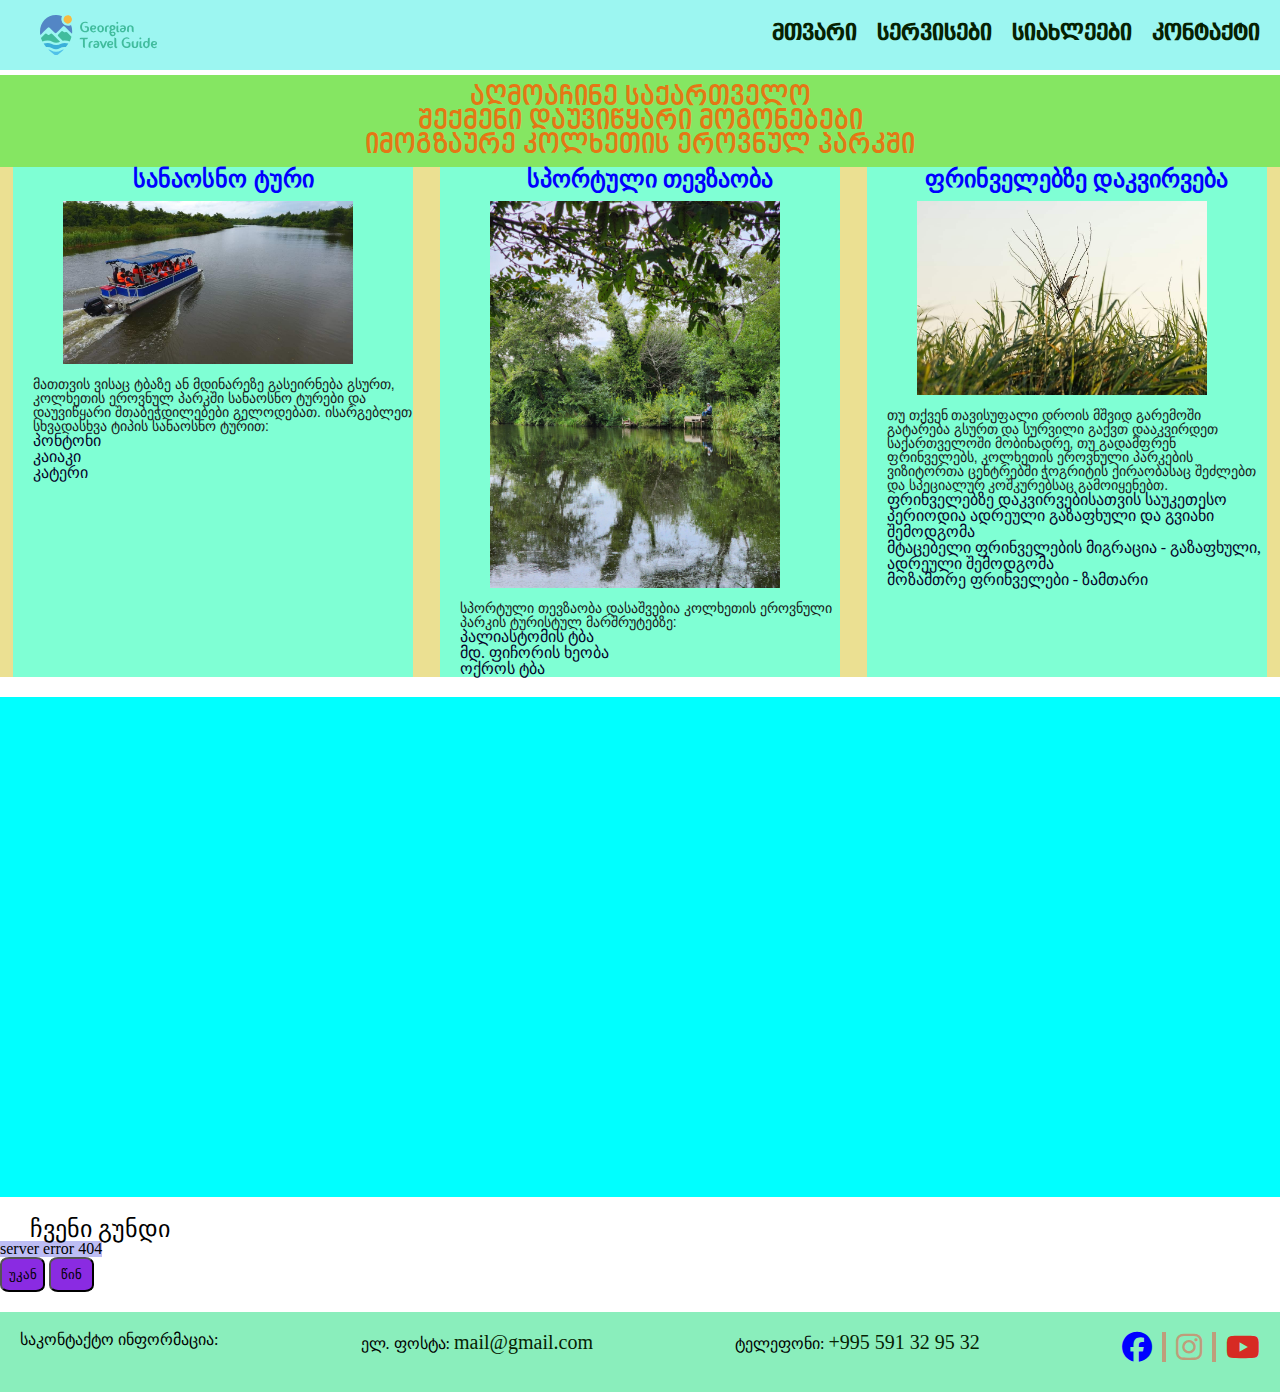
==== about.html @ 64364abd "add 17.03.25" ====
<!DOCTYPE html>
<html lang="en">
<head>
    <meta charset="UTF-8">
    <meta name="viewport" content="width=device-width, initial-scale=1.0">
    <link rel="stylesheet" href="https://cdnjs.cloudflare.com/ajax/libs/font-awesome/6.7.2/css/all.min.css" integrity="sha512-Evv84Mr4kqVGRNSgIGL/F/aIDqQb7xQ2vcrdIwxfjThSH8CSR7PBEakCr51Ck+w+/U6swU2Im1vVX0SVk9ABhg==" crossorigin="anonymous" referrerpolicy="no-referrer" />
    <link rel="stylesheet" href="/style.css/reset.css">
    <link rel="stylesheet" href="./style.css/fonts.css">
    <link rel="stylesheet" href="style.css/style.css">
    <link rel="stylesheet" href="./style.css/responsive.css">
    
    <title>Nationalpark kolkheti</title>
</head>
<body class="other">
    <header>
        <div class="navbar" id="navbar">
            <a href="./index.html"><img class="logo" src="images/logo-full.svg" alt=""></a>
            <ul class="links" id="links">
                <li><a href="./index.html" target="_self">მთვარი</a></li>
                <li><a href="./about.html" target="_blank">სერვისები</a></li>
                <li><a href="./news.html" target="_blank">სიახლეები</a></li>
                <li><a href="./contact.html" target="_blank">კონტაქტი</a></li>
            </ul>
            <div class="burger" id="burger">
                <i class="fa-solid fa-bars"></i>
                
            </div>
        </div>
    </header>
    <main>
        <section class="servis">
        <h2>აღმოაჩინე საქართველო <br>შექმენი დაუვიწყარი მოგონებები<br>იმოგზაურე კოლხეთის ეროვნულ პარკში</h2>
        <div class="divider1">
        <div class="servis1">
            <h3>სანაოსნო ტური </h3>
            <img src="./images/466129758_907707854795869_8179691361553380141_n.jpg" alt="">
            <p class="ab_text">
                მათთვის ვისაც ტბაზე ან მდინარეზე გასეირნება გსურთ, კოლხეთის ეროვნულ პარკში სანაოსნო ტურები და დაუვიწყარი შთაბეჭდილებები გელოდებათ.
                ისარგებლეთ სხვადასხვა ტიპის სანაოსნო ტურით:
                 
            </p>
            <ul>
                <li>პონტონი</li>
                <li>კაიაკი</li>
                <li>კატერი</li>
            </ul>
        </div>
        <div class="servis1">
            <h3>სპორტული თევზაობა</h3>
            <img src="./images/475701197_929576422620191_5705787933874400117_n.jpg" alt="">
            <p class="ab_text">სპორტული თევზაობა დასაშვებია კოლხეთის ეროვნული პარკის ტურისტულ მარშრუტებზე:</p>
            <ul>
                <li>პალიასტომის ტბა</li>
                <li>მდ. ფიჩორის ხეობა </li>
                
                <li>ოქროს ტბა </li>
            </ul>

        </div>
        <div class="servis1">
            <h3>ფრინველებზე დაკვირვება</h3>
            <img src="./images/frinvel.jpg" alt="">
            <p class="ab_text">თუ თქვენ თავისუფალი დროის მშვიდ გარემოში გატარება გსურთ და სურვილი გაქვთ დააკვირდეთ საქართველოში მობინადრე, თუ გადამფრენ ფრინველებს, კოლხეთის ეროვნული პარკების ვიზიტორთა ცენტრებში ჭოგრიტის ქირაობასაც შეძლებთ და სპეციალურ კოშკურებსაც გამოიყენებთ.

            </p>
            <ul>
                <li>ფრინველებზე დაკვირვებისათვის საუკეთესო პერიოდია  ადრეული გაზაფხული და გვიანი შემოდგომა</li>
                <li>მტაცებელი ფრინველების მიგრაცია - გაზაფხული, ადრეული შემოდგომა  </li>
                <li>მოზამთრე ფრინველები - ზამთარი</li>
            </ul>
        </div>
        </div>
        <div class="video">
        <iframe width="700" height="500" src="https://www.youtube.com/embed/GwI4yjtSDQc?si=Bnh7YrC926407ycF" title="YouTube video player" frameborder="0" allow="accelerometer; autoplay; clipboard-write; encrypted-media; gyroscope; picture-in-picture; web-share" referrerpolicy="strict-origin-when-cross-origin" allowfullscreen></iframe>
        </div>
        
        </section>
        <div>
      
       <section class="section_ebaut">
            <h4 class="ebaut--title">ჩვენი გუნდი</h4>
            <div class="container" id="container">
                <ul id="ul_list"></ul>

            </div>
            <button id="loadprev">უკან</button>
            <button id="loadnext">წინ</button>
       </section>

    </main>
    <footer>
        <div class="sakontacto">
            <b>საკონტაქტო ინფორმაცია:</b>
            <ul>
                <li><span>ელ. ფოსტა:</span>
                <a href="mailto:mail@gmail.com?subject=The%20subject%20of%20the%20mail">mail@gmail.com</a>
                </li>
            </ul>
            <ul> 
                <li>
                <span>ტელეფონი:</span>
                <a href="tel:591329532">+995 591 32 95 32</a>
                </li>
            </ul>
        
            
            <div class="icons">
                <i class="fa-brands fa-facebook"></i>
                <div class="line-line"></div>
                <i class="fa-brands fa-instagram"></i>
                <div class="line-line"></div>
                <i class="fa-brands fa-youtube"></i>
            </div>
        </div>

    </footer>    
        
    <script src="./java.js"></script>
    <script src="./about.js"></script>
   
</body>
</html>
---- style.css/fonts.css ----
@font-face {
    font-family: 'BPG WEB 002 Caps';
    src: url('../fonts/bpg-web-002-caps-webfont.eot'); /* IE9 Compat Modes */
    src: url('../fonts/bpg-web-002-caps-webfont.eot?#iefix') format('embedded-opentype'), /* IE6-IE8 */
         url('../fonts/bpg-web-002-caps-webfont.woff2') format('woff2'), /* Super Modern Browsers */
         url('../fonts/bpg-web-002-caps-webfont.woff') format('woff'), /* Pretty Modern Browsers */
         url('../fonts/bpg-web-002-caps-webfont.ttf') format('truetype'), /* Safari, Android, iOS */
         url('../fonts/bpg-web-002-caps-webfont.svg#bpg_web_002_capsregular') format('svg'); /* Legacy iOS */
}
---- style.css/style.css ----
@import url("//cdn.web-fonts.ge/fonts/arial-geo-bold/css/arial-geo-bold.min.css");
* {
    margin: 0;
    padding: 0;
    box-sizing: border-box;
}
#home {
    background-color: rgb(135, 188, 244);
}
html, body {
    overflow-x: hidden;
    width: 100%;
}
/* slider */

#slider {
    width: 70%;
    height: 85vh;
    position: relative;
    margin: 0 auto;
    
    margin-top: 80px;
    
}
.arrow {
    position: absolute;
    top: 50%;
    transform: translateY(-50%);
    width: 45px;
    height: 45px;
    background-color: blueviolet;
    border-radius: 50%;
    color: aquamarine;
    cursor: pointer;
    border: none;
    font-size: 15px;
    z-index: 2;
    


}
.arrow-left {
    left: 235px;
}
.arrow-right {
    right: 235px;
}
.arrow:hover {
    
    border: none;
    color: rgb(28, 30, 30);
    
}

/* java */
.slider-title {
    position: absolute;
    top: 10%;
    left: 30%;
    transform: translate(-50%, -50%);
     font-family: 'BPG WEB 002 Caps'; 
    font-size: 30px;
    letter-spacing: 0.15rem;
    color: rgb(236, 156, 8);
    padding: 20px 70px;
    text-align: center;
    
}

/* წერტილები*/
.dot {
    width: 15px;
    height: 15px;
    border-radius: 50%;
    margin: 5px;
    background-color: rgb(20, 20, 20);
    
}
.dot.active {
    
    background-color: rgb(251, 251, 251) ;
}
.dots {
    display: flex;
    position: absolute;
    z-index: 100;
    left: 50%;
    transform: translateX(-50%);
    bottom: 5%;
    cursor: pointer;

}



/* #home {
    height: 100%;
    
    background-color: aquamarine;
    background-image: url("https://nationalparks.ge/files/155255317835%E1%83%99%E1%83%9D%E1%83%9A%E1%83%AE%E1%83%94%E1%83%97%E1%83%981.jpg");
    background-size:cover;
    background-position: center; 
    background-repeat:no-repeat;
    background-attachment: fixed;
   

}
.other {
    background-image: none;
    /* background-color: gray; */
/* } */

header {
    background-color: rgb(156, 246, 241);
    position: fixed;
    top: 0;
    left: 0;
    width: 100%;
    height: 70px;
    z-index: 3;
}

.logo {
    
    height: 40px;
    margin-top: 5px;
    margin-left: 20px;
}

 
a {
    text-decoration: none;
    color: rgb(6, 34, 2);
    font-size: 20px;
}
a:hover {
    color: brown;
}

.navbar {
    
    display: flex;
    justify-content: space-between;
    align-items: center;
    padding: 10px 20px;
}
.links {
    display: flex;
    font-family: 'BPG WEB 002 Caps';
    font-size: 15px;
    font-weight: bold;
    list-style: none;
    gap: 20px;
}
.links li {
    display: inline;
}
.burger {
    position: relative;
    display: none;
    font-size: 30px;
    color: rgb(18, 1, 1);
} 



/* დასრულდა header */

/* .title {
   
   margin-top: 200px;
   display: inline-block;
   color: rgb(245, 107, 43);
  
   margin-left: 30px;
   font-family: 'BPG WEB 002 Caps';
   font-size: 50px;
   z-index: 10;

} */
 .text h2 {
    margin-top: 20px;
    text-align: center;
    font-family: "Arial GEO Bold", sans-serif;
    font-size: 30px;
    font-weight: bold;
    color: rgba(11, 11, 11, 0.937);
}  
.mtavari {
    margin-left: 150px;
    margin-top: 20px;
    max-width: 870px;
    width: 100%;
    display: flex;
    justify-content: space-evenly;
    gap: 10px;
}
.mtavari_img {
    width: 300px;
    height: 250px;
    object-fit: cover;
    cursor: pointer;
   
     
}
.mtavari_img:hover {
    content: "";
    width: 400px;
    height: 300px;
    opacity: 0,2;
}
.sakontacto {
    max-width: 1600px;
    width: 100%;
    height: 80px;
    background-color: rgb(138, 238, 188);
    margin-top: 20px;
    
    padding: 20px;
    bottom: 10px; 
    right: 10px;
    display: flex;
    justify-content: space-between;

}
.icons {
    /* max-width: 1920px; */
    /* width: 100%;
    height: 100px;
    margin-top: 20px; */
    /* background-color: rgb(138, 238, 188); */
    /* padding: 20px;
    bottom: 10px; 
    /* right: 10px; */
     font-size: 30px; 
    color: rgba(244, 76, 57, 0.503);
    display: flex;
    gap: 10px;
}
.icons :hover {
    color: rgb(2, 13, 43);
}
.line-line {
    width: 4px;
    height: 30px;
    background-color:rgba(244, 76, 57, 0.503); 
}
.fa-youtube {
    color: rgba(227, 14, 14, 0.877);
}
.fa-facebook {
    color: blue;
}

/* ნიუსები */

.divider {
    display: flex;
    justify-content: space-between;
    /* background-color: blue; */
    margin: 10px;
    
}
.image {
    width: 500px;
    /* height: 400px; */
    background-color: aliceblue;
    display: flex;
    justify-content: space-evenly;
    text-align:left;
    font-size: 15px;
    font-family: "Arial GEO ", sans-serif;
    padding-top: 70px;
    padding-right: 10px;
    box-sizing: border-box;
    gap: 10px;
   
    
}
.image ::first-line{
    font-weight: bold;
    color: brown;
}



.img {
    width: 260px;
    height: 350px;
    object-fit: cover;
    cursor: pointer;
}
/* .img:hover {
    content: "";
    width: 300px;
    height: 400px;
} */

.foto {
    display: flex;
    justify-content: space-between;
    background-color: rgba(170, 243, 152, 0.934);
    margin-left: 10px;
    margin-top: 10px;
    /* padding: 5px; */
    gap: 10px;
   
    
}
.text-cont {
   padding-left: 20px;
   padding-top: 60px;
   font-size: 16px;
   font-family: "Arial GEO ", sans-serif;
   color: rgb(68, 68, 69);
   cursor: pointer;
   
}
.text-cont:hover{
    color: brown;
    font-weight: bold;
   
}

.img-cont {
   
   width: 100%;
  padding: 20px;
  object-fit: cover;
}



/* about */
.servis {
    
    width: 100%;
    margin-top: 75px;
  
}
.servis h2 {
    background-color: rgb(133, 230, 98);
    display: block;
    text-align: center;
    font-family: 'BPG WEB 002 Caps';
    font-size: 24px;
    color: rgba(255, 89, 0, 0.797);
    padding: 10px;
    }
.divider1 {
    
    width: 100%;
    display: flex;
    justify-content: space-around;
    background-color: rgb(235, 224, 146);
}
.servis1 {
    width: 400px;
    background-color: aquamarine;
    
}
.servis1 h3 {
    font-size: 24px;
    font-weight: bold;
    font-family: "Arial GEO ", sans-serif;
    color: blue;
    padding-left: 20px;
    cursor: pointer;
    text-align: center;
}
.servis1 h3:hover {
    color: rgb(135, 135, 213);
}
.servis1 img {
    width: 350px;
    margin-top: 10px;
    padding-left: 50px;
    padding-right: 10px;
}
.ab_text {
    font-size: 14px;
    text-align:start;
    font-family: "Arial GEO ", sans-serif;
    color: rgb(25, 25, 26);
    margin-top: 10px;
    padding-left: 20px;
    
}
.servis1 ul li {
    padding-left: 20px;
    color: rgb(4, 2, 42);
}
.video {
    display: flex;
    justify-content: center;
    margin-top: 20px;
    background-color: aqua;
    
}

.ebaut--title {
    margin-top: 20px;
    margin-left: 30px;
    font-size: 24px;
}
.container {
    /* max-width: 1024px; */
    width: 100%;
   display: flex; 
   /* justify-content: center; */
   align-items: center;
   
   width: fit-content;
   /* margin-left: 30px; */
   /* margin-top: 50px; */
   background-color: rgb(189, 189, 244);
}
.container ul {
    display: flex;
    flex-wrap: wrap;
    justify-content: center ;
    gap: 30px;
    padding-top: 5px;
    list-style: none;
}
#ul_list li {
    width: 100%;
    display: flex;
    
    flex-direction: column; 
     align-items: center; 
    gap: 10px;
}
#ul_list img {
    order: -1;
    max-width: 200px;
    width: 100%;
    object-fit: cover;
    height: auto;
    border-radius: 10px;
    padding-right: 20px;
}
/* #ul_list li .email {
    text-align: center;
    font-size: 16px;
    color: blue;
} */
#loadprev {
    width: 45px;
    height: 35px;
    background-color: blueviolet;
    border-radius: 20%;
    cursor: pointer;
    
}
#loadnext {
    width: 45px;
    height: 35px;
    background-color: blueviolet;
    border-radius: 20%;
    cursor: pointer;
    
}

/* contact */

.div-contact {
    display: flex;
    justify-content: space-evenly;
    margin-top: 100px;
    padding: 30px;
    font-weight: bold;
    gap: 30px;
    background-color: rgb(94, 72, 91);
}
.div-contact h2 {
    font-family: 'BPG WEB 002 Caps';
    font-size: 24px;
    color: rgb(232, 232, 238);
}
.div-li {
    margin-top: 30px;
    color: rgb(12, 27, 6);

}

/* form */
.form {
    background-color: blue;
}

/* acordion */

.acrd {
    margin: 20px;
}

.acordion {
    max-width: 1400px;
    width: 100%;
    margin: 0 auto;
}
.wraper-body {
    background-color: rgb(233, 114, 78);
    max-width: 1000px;
    width: 100%;
    margin: 0 auto;
    border-radius: 20px;
}
.acordion-container {
    max-width: 870px;
    width: 100%;
    margin: 0 auto;
    
}
.fontColor {
    color: rgb(8, 8, 19);
}
.fontSize {
    font-size: 20px;
}

.acordion-title {
    position: relative;
    padding: 30px 0;
    cursor: pointer;
}
.acordion-title::before {
    content: "+";
    position: absolute;
    top: 50px;
    transform: translateY(-50%);
    right: 20px;
    font-size: 25px;
}
.acordion h2 {
    font-size: 30px;
    padding-top: 80px;
}
.last {
    padding-bottom: 80px;
}

.acordion-description {
    width: 100%;
    font-size: 16px;
    height: 0;
    overflow: hidden;
}
.line {
    width: 100%;
    height: 0.5px;
    background-color: azure;
}

.acordion-container.active .acordion-description {
    height: 200px;
    padding: 10px;
}

.acordion-container.active .acordion-title::before {
    content: "-";
    font-size: 25px;
}
---- style.css/responsive.css ----
@media (max-width: 768px){
    .burger {
        display: block;
        margin-right: 50px;
    }
    .links {
        display: none;
        flex-direction: column;
        /* background-color: blueviolet; */
        position: absolute;
        width: 150px;
        height: 150px;
        left: 20px;
        top: 70px;
        padding: 10px;
        

    }
    .active{
        display: block;
    }
 

}
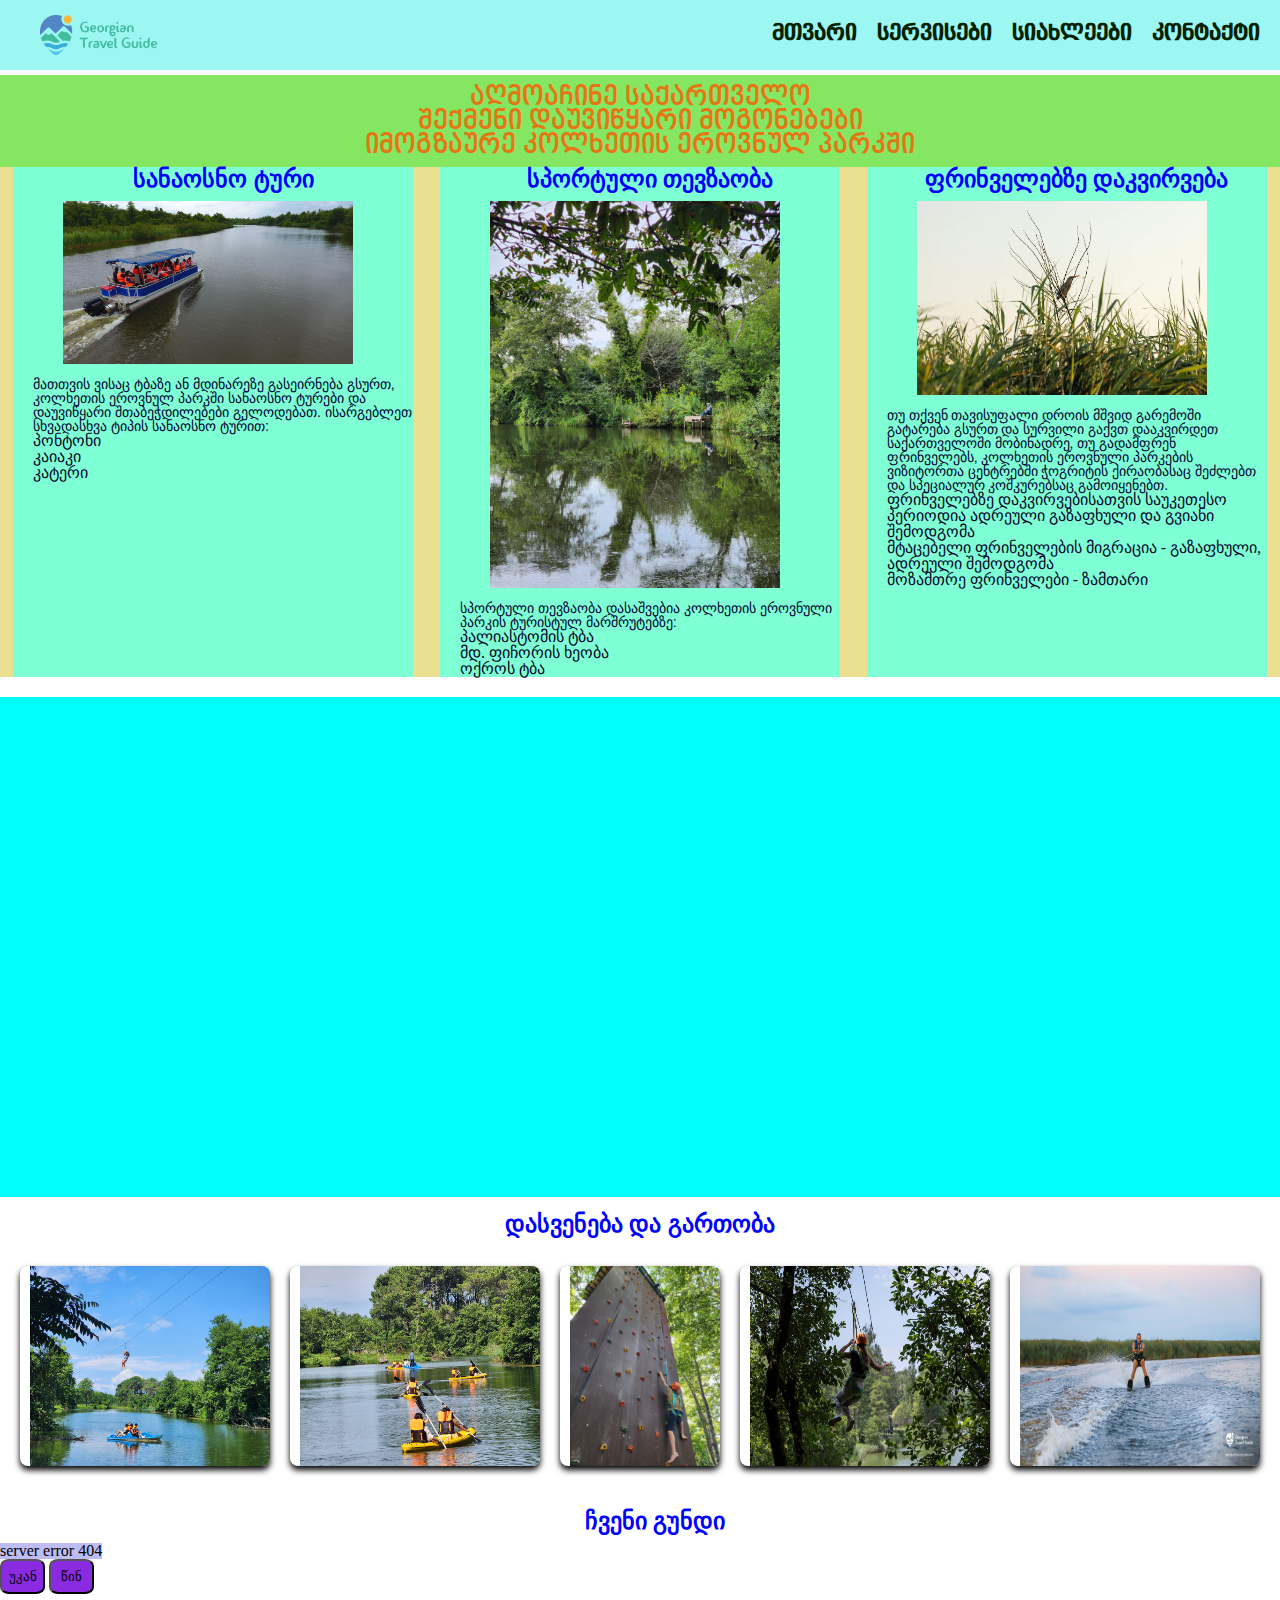
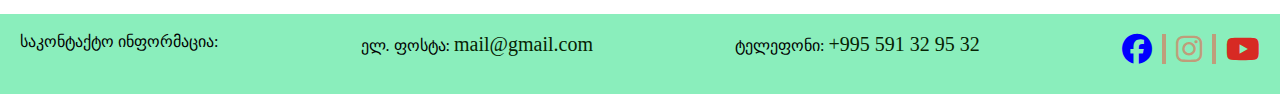
==== commit 5b927328: "add 18.03" ====
--- a/about.html
+++ b/about.html
@@ -75,7 +75,25 @@
         </div>
         
         </section>
-        <div>
+        <h4>დასვენება და გართობა</h4>
+        <section class="ab-section">
+           
+            <div>
+                <img src="./images/gartoba.jpg" alt="">
+            </div>
+            <div>
+                <img src="./images/gartoba1.jpg" alt="">
+            </div>
+            <div>
+                <img src="./images/cocva.jpg" alt="">
+            </div>
+            <div>
+                <img src="./images/Tokze.jpg" alt="">
+            </div>
+            <div>
+                <img src="./images/palistomi-11.jpg" alt="">
+            </div>
+        </section>
       
        <section class="section_ebaut">
             <h4 class="ebaut--title">ჩვენი გუნდი</h4>
--- a/style.css/style.css
+++ b/style.css/style.css
@@ -381,7 +381,7 @@
     font-size: 14px;
     text-align:start;
     font-family: "Arial GEO ", sans-serif;
-    color: rgb(25, 25, 26);
+    color: rgb(2, 2, 51);
     margin-top: 10px;
     padding-left: 20px;
     
@@ -389,6 +389,7 @@
 .servis1 ul li {
     padding-left: 20px;
     color: rgb(4, 2, 42);
+    list-style: none;
 }
 .video {
     display: flex;
@@ -396,6 +397,45 @@
     margin-top: 20px;
     background-color: aqua;
     
+}
+h4 {
+    text-align: center;
+    font-size: 24px;
+    margin-top: 15px;
+    margin-bottom: 10px;
+    color: blue;
+    font-weight: bold;
+    font-family: "Arial GEO ", sans-serif;
+    cursor: pointer;
+}
+h4:hover{
+    color: rgb(245, 138, 8);
+    
+}
+.ab-section {
+   
+   display: flex;
+   justify-content: center;
+   gap: 20px;
+   flex-wrap: wrap;
+   padding: 20px;
+}
+.ab-section div {
+    max-width: 250px;
+   
+    
+}
+.ab-section  img {
+    width: 100%;
+    height: 200px;
+    padding-left: 10px;
+    border-radius: 8px;
+    box-shadow: 0px 4px 6px rgb(0, 0, 0);
+    transition: transform 0.3s ease-in-out;
+}
+/* მაუსზე შეხებისას ზომა ოდნავ გაიზრდება */
+.ab-section img:hover {
+    transform: scale(1.05);
 }
 
 .ebaut--title {
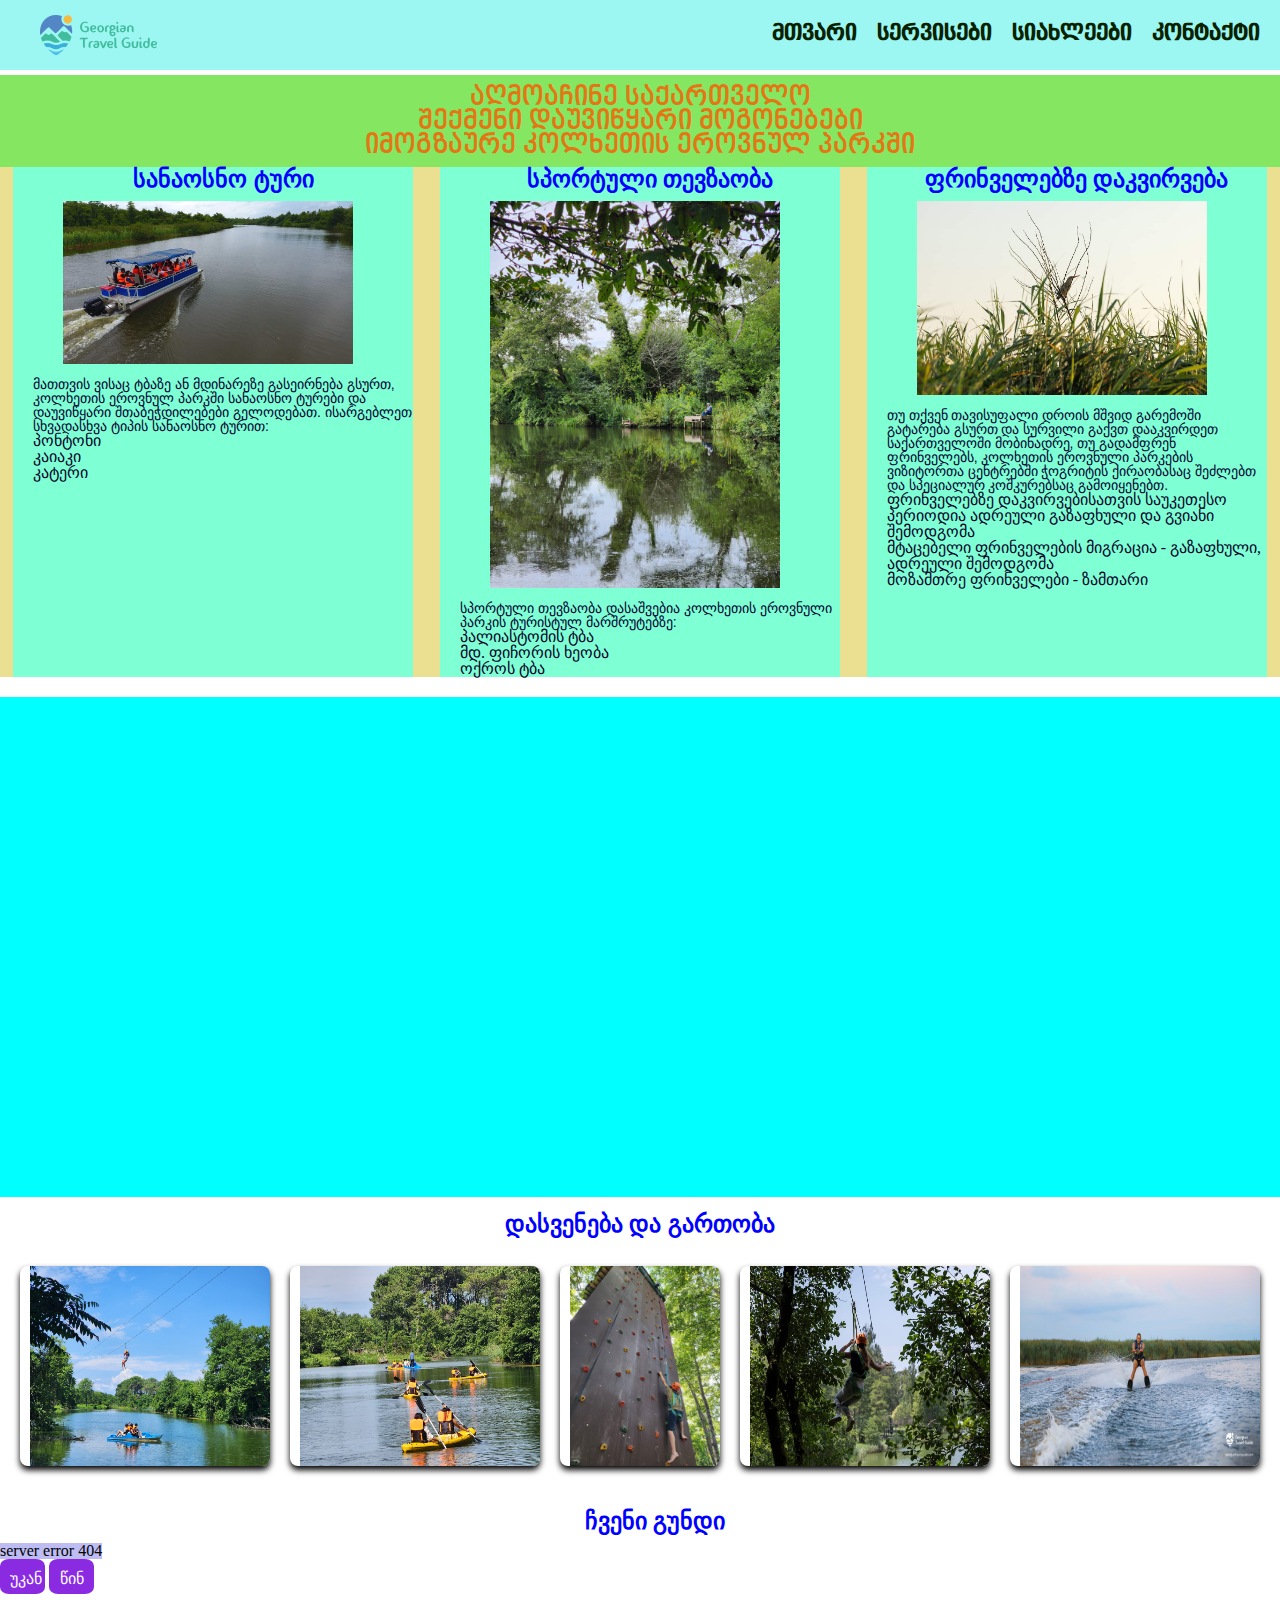
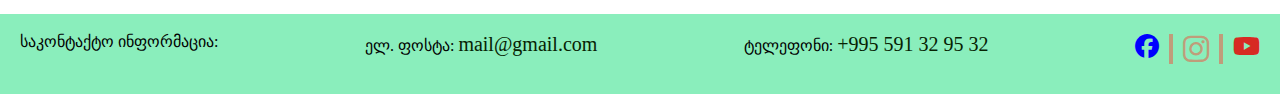
==== commit 65bef111: "add 19.03" ====
--- a/about.html
+++ b/about.html
@@ -123,11 +123,11 @@
         
             
             <div class="icons">
-                <i class="fa-brands fa-facebook"></i>
+                <a href="https://www.facebook.com/profile.php?id=100064619053213" target="_blank"><i class="fa-brands fa-facebook"></i></a>
                 <div class="line-line"></div>
                 <i class="fa-brands fa-instagram"></i>
                 <div class="line-line"></div>
-                <i class="fa-brands fa-youtube"></i>
+                <a href="https://www.youtube.com/watch?v=87AZKovURDg" target="_blank"><i class="fa-brands fa-youtube"></i></a>
             </div>
         </div>
 
--- a/style.css/style.css
+++ b/style.css/style.css
@@ -224,15 +224,8 @@
 
 }
 .icons {
-    /* max-width: 1920px; */
-    /* width: 100%;
-    height: 100px;
-    margin-top: 20px; */
-    /* background-color: rgb(138, 238, 188); */
-    /* padding: 20px;
-    bottom: 10px; 
-    /* right: 10px; */
-     font-size: 30px; 
+    
+    font-size: 30px; 
     color: rgba(244, 76, 57, 0.503);
     display: flex;
     gap: 10px;
@@ -247,9 +240,11 @@
 }
 .fa-youtube {
     color: rgba(227, 14, 14, 0.877);
+    font-size: 24px;
 }
 .fa-facebook {
     color: blue;
+    font-size: 24px;
 }
 
 /* ნიუსები */
@@ -413,7 +408,7 @@
     
 }
 .ab-section {
-   
+   /* background-color: gray; */
    display: flex;
    justify-content: center;
    gap: 20px;
@@ -422,6 +417,7 @@
 }
 .ab-section div {
     max-width: 250px;
+    
    
     
 }
@@ -511,7 +507,7 @@
     padding: 30px;
     font-weight: bold;
     gap: 30px;
-    background-color: rgb(94, 72, 91);
+    background-color: rgb(238, 215, 235);
 }
 .div-contact h2 {
     font-family: 'BPG WEB 002 Caps';
@@ -519,14 +515,59 @@
     color: rgb(232, 232, 238);
 }
 .div-li {
-    margin-top: 30px;
+    margin-top: 50px;
+    padding-top: 10px;
     color: rgb(12, 27, 6);
 
 }
 
+
 /* form */
-.form {
-    background-color: blue;
+.forma {
+    display: flex;
+    justify-content: center;  
+    align-items: center;  
+    height: 100vh;  
+}
+
+form {
+    display: flex;
+    flex-direction: column;  
+    gap: 15px;  
+    padding: 30px;
+    background: #a4f0d0; 
+    border-radius: 10px;  
+    box-shadow: 0 4px 8px rgba(0, 0, 0, 0.2); 
+    width: 300px; 
+}
+
+input, button {
+    padding: 10px;
+    font-size: 16px;
+    border: 1px solid #ccc;
+    border-radius: 5px;
+}
+
+button {
+    background: #007bff;
+    color: white;
+    border: none;
+    cursor: pointer;
+}
+
+button:hover {
+    background: #0056b3;
+}
+
+.radio-group {
+    display: flex;
+    justify-content: space-between; 
+    align-items: center;
+}
+
+.errorText {
+    color: red;
+    font-size: 12px;
 }
 
 /* acordion */
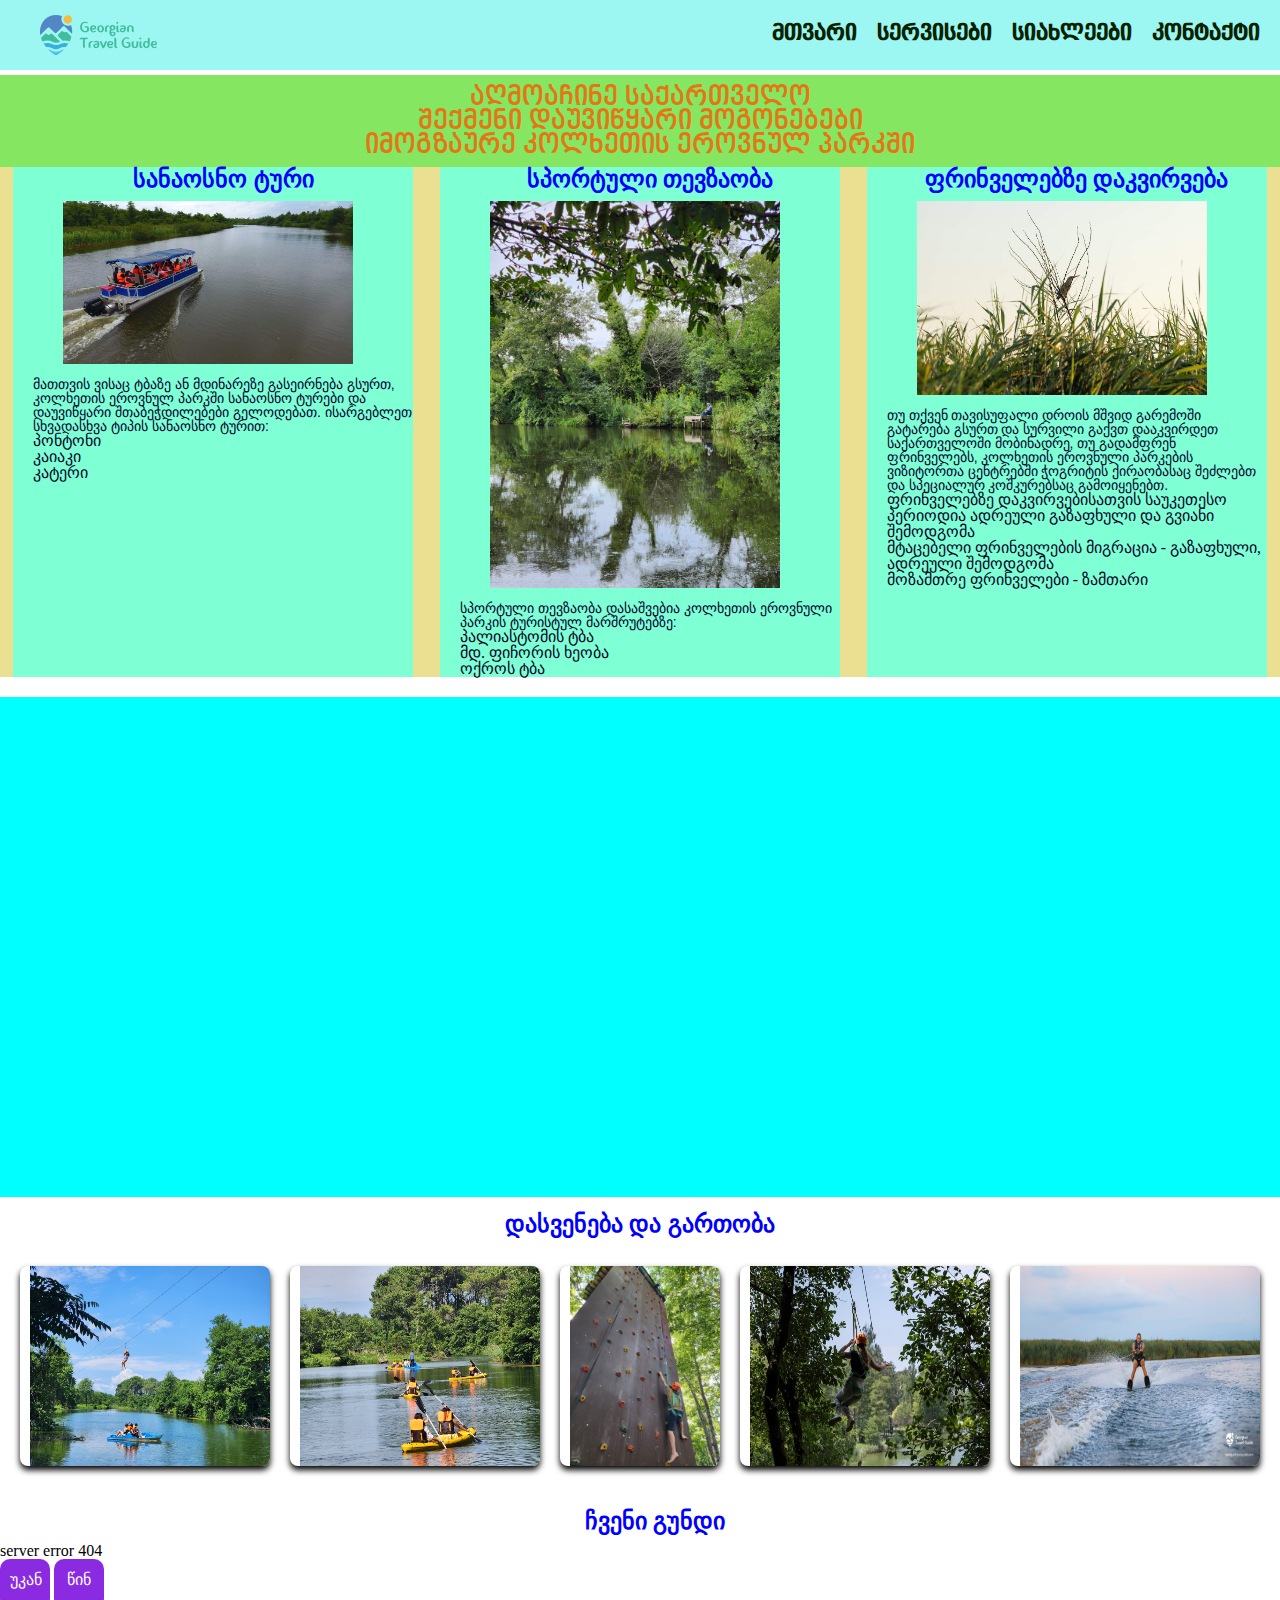
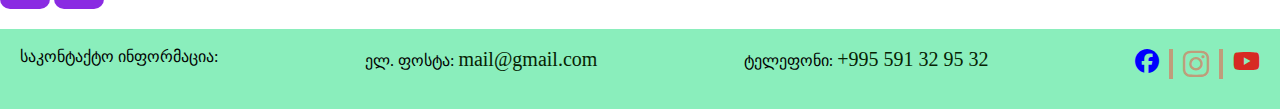
==== commit 3081c048: "add 19.03.2025" ====
--- a/about.html
+++ b/about.html
@@ -134,7 +134,8 @@
     </footer>    
         
     <script src="./java.js"></script>
-    <script src="./about.js"></script>
+    <!-- <script src="./about.js"></script> -->
+     <script src="./abt.js"></script>
    
 </body>
 </html>
--- a/style.css/style.css
+++ b/style.css/style.css
@@ -439,62 +439,59 @@
     margin-left: 30px;
     font-size: 24px;
 }
-.container {
-    /* max-width: 1024px; */
-    width: 100%;
-   display: flex; 
-   /* justify-content: center; */
-   align-items: center;
-   
-   width: fit-content;
-   /* margin-left: 30px; */
-   /* margin-top: 50px; */
-   background-color: rgb(189, 189, 244);
-}
-.container ul {
+
+
+#ul_list {
+    list-style: none;
     display: flex;
     flex-wrap: wrap;
-    justify-content: center ;
-    gap: 30px;
-    padding-top: 5px;
-    list-style: none;
+    gap: 10px;
+    justify-content:space-around;
+    padding: 0;
 }
 #ul_list li {
-    width: 100%;
-    display: flex;
-    
-    flex-direction: column; 
-     align-items: center; 
-    gap: 10px;
+    display: inline-block;
+    margin-left: 10px;
+    
+    align-items: center;
+    text-align: center;
+    border: 1px solid #ddd;
+    padding: 10px;
+    border-radius: 10px;
+    box-shadow: 2px 2px 10px rgba(0,0,0,0.1);
 }
 #ul_list img {
-    order: -1;
-    max-width: 200px;
-    width: 100%;
-    object-fit: cover;
-    height: auto;
-    border-radius: 10px;
-    padding-right: 20px;
-}
-/* #ul_list li .email {
-    text-align: center;
+    width: 200px;
+    height: 200px;
+    border-radius: 50%;
+    cursor: pointer;
+}
+#ul_list p {
+    margin-top: 10px;
     font-size: 16px;
-    color: blue;
-} */
+    color: #333;
+}
+
 #loadprev {
-    width: 45px;
-    height: 35px;
+    width: 50px;
+    height: 50px;
     background-color: blueviolet;
     border-radius: 20%;
     cursor: pointer;
+    padding-top: 2px;
+    
+    
     
 }
 #loadnext {
-    width: 45px;
-    height: 35px;
+    width: 50px;
+    height: 50px;
     background-color: blueviolet;
     border-radius: 20%;
     cursor: pointer;
+    padding-top: 2px;
+    
+    
     
 }
 
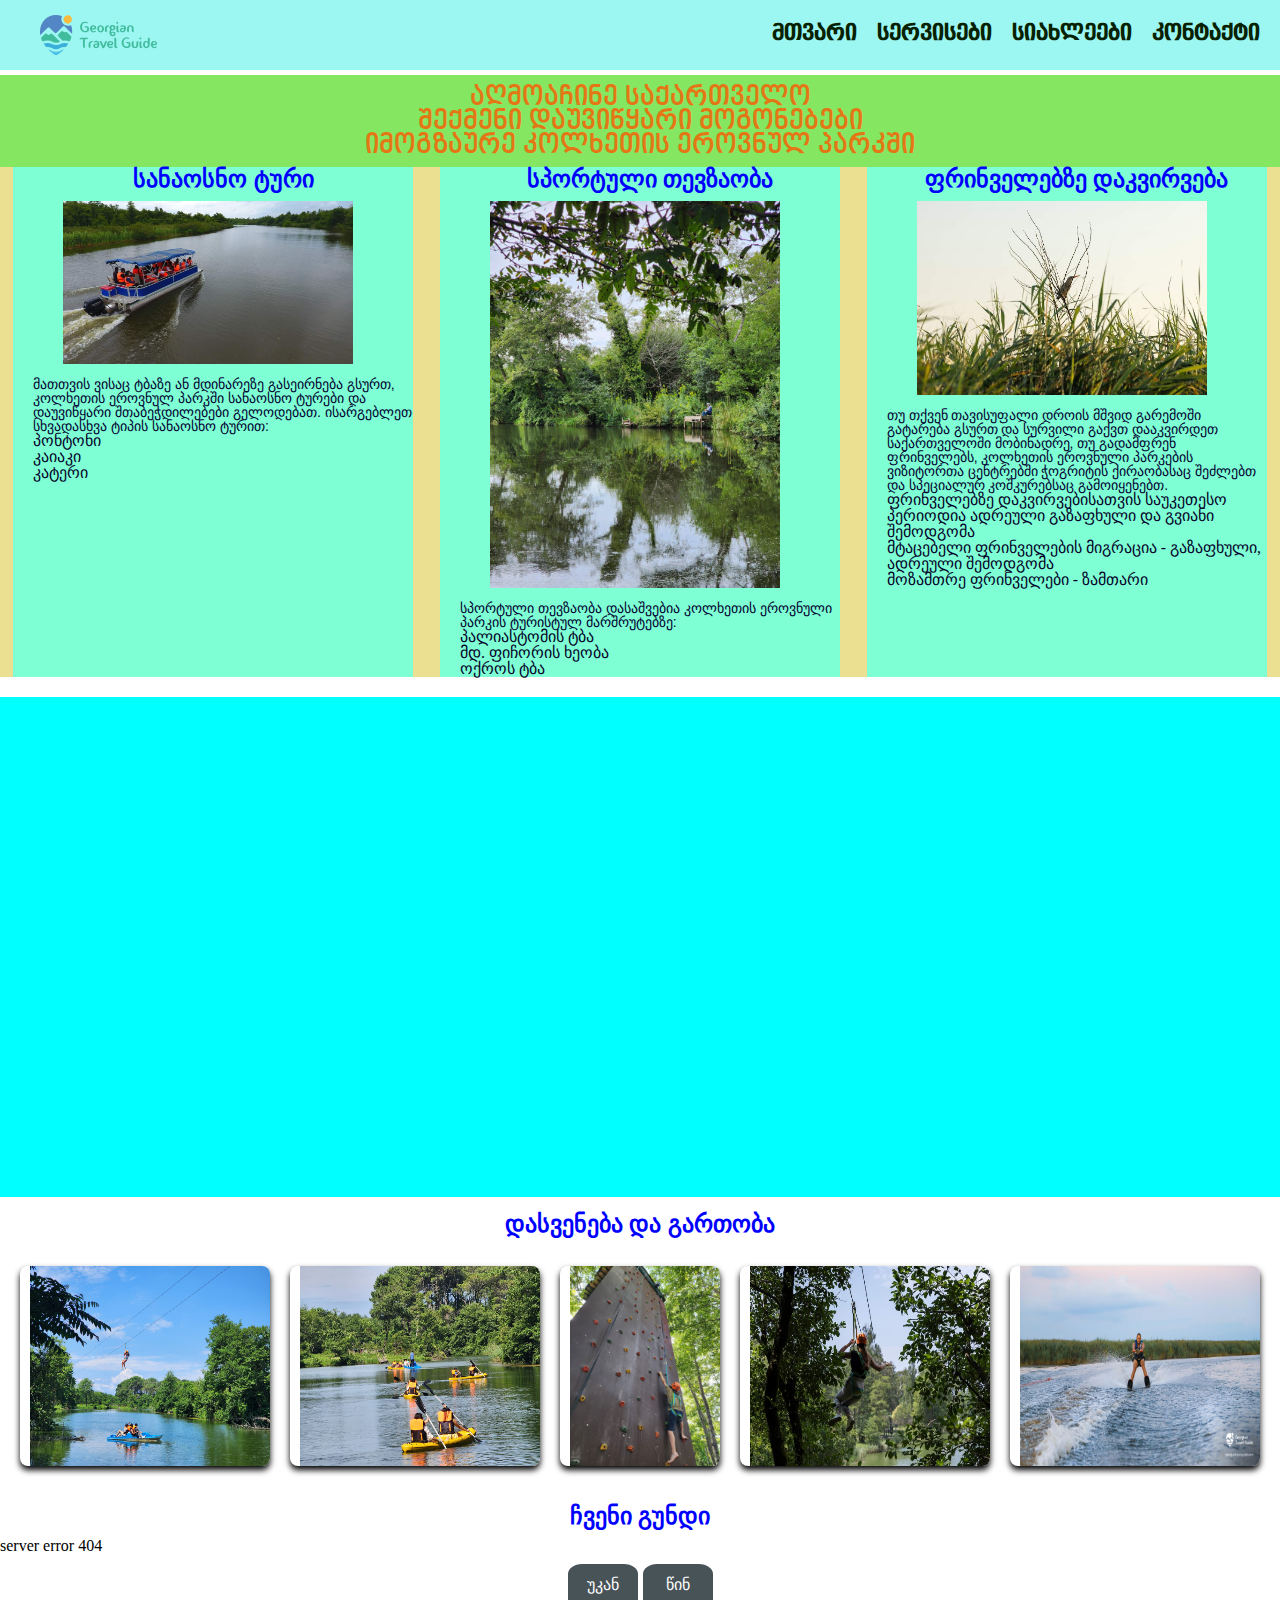
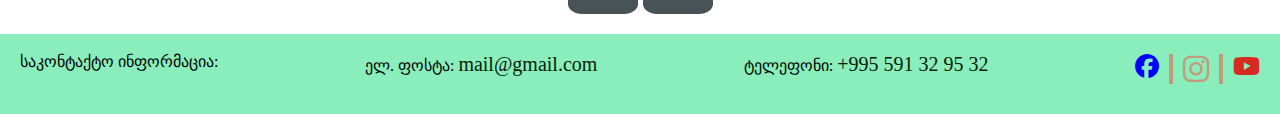
==== commit 06389d61: "add button" ====
--- a/about.html
+++ b/about.html
@@ -96,13 +96,15 @@
         </section>
       
        <section class="section_ebaut">
-            <h4 class="ebaut--title">ჩვენი გუნდი</h4>
+            <h4 class="a">ჩვენი გუნდი</h4>
             <div class="container" id="container">
                 <ul id="ul_list"></ul>
 
             </div>
+            <div class="button-cont">
             <button id="loadprev">უკან</button>
             <button id="loadnext">წინ</button>
+            </div>
        </section>
 
     </main>
--- a/style.css/style.css
+++ b/style.css/style.css
@@ -434,7 +434,8 @@
     transform: scale(1.05);
 }
 
-.ebaut--title {
+/* ინფორმაციის წამოღება */
+.abaut--title {
     margin-top: 20px;
     margin-left: 30px;
     font-size: 24px;
@@ -469,13 +470,19 @@
 #ul_list p {
     margin-top: 10px;
     font-size: 16px;
-    color: #333;
+    color: #161515;
+}
+.button-cont {
+    display: flex;
+    justify-content: center;
+    margin-top: 10px;
+    gap: 5px;
 }
 
 #loadprev {
-    width: 50px;
+    width: 70px;
     height: 50px;
-    background-color: blueviolet;
+    background-color: rgb(72, 83, 88);
     border-radius: 20%;
     cursor: pointer;
     padding-top: 2px;
@@ -484,16 +491,16 @@
     
 }
 #loadnext {
-    width: 50px;
+    width: 70px;
     height: 50px;
-    background-color: blueviolet;
+    background-color:rgb(72, 83, 88); 
     border-radius: 20%;
     cursor: pointer;
     padding-top: 2px;
     
     
     
-}
+} 
 
 /* contact */
 
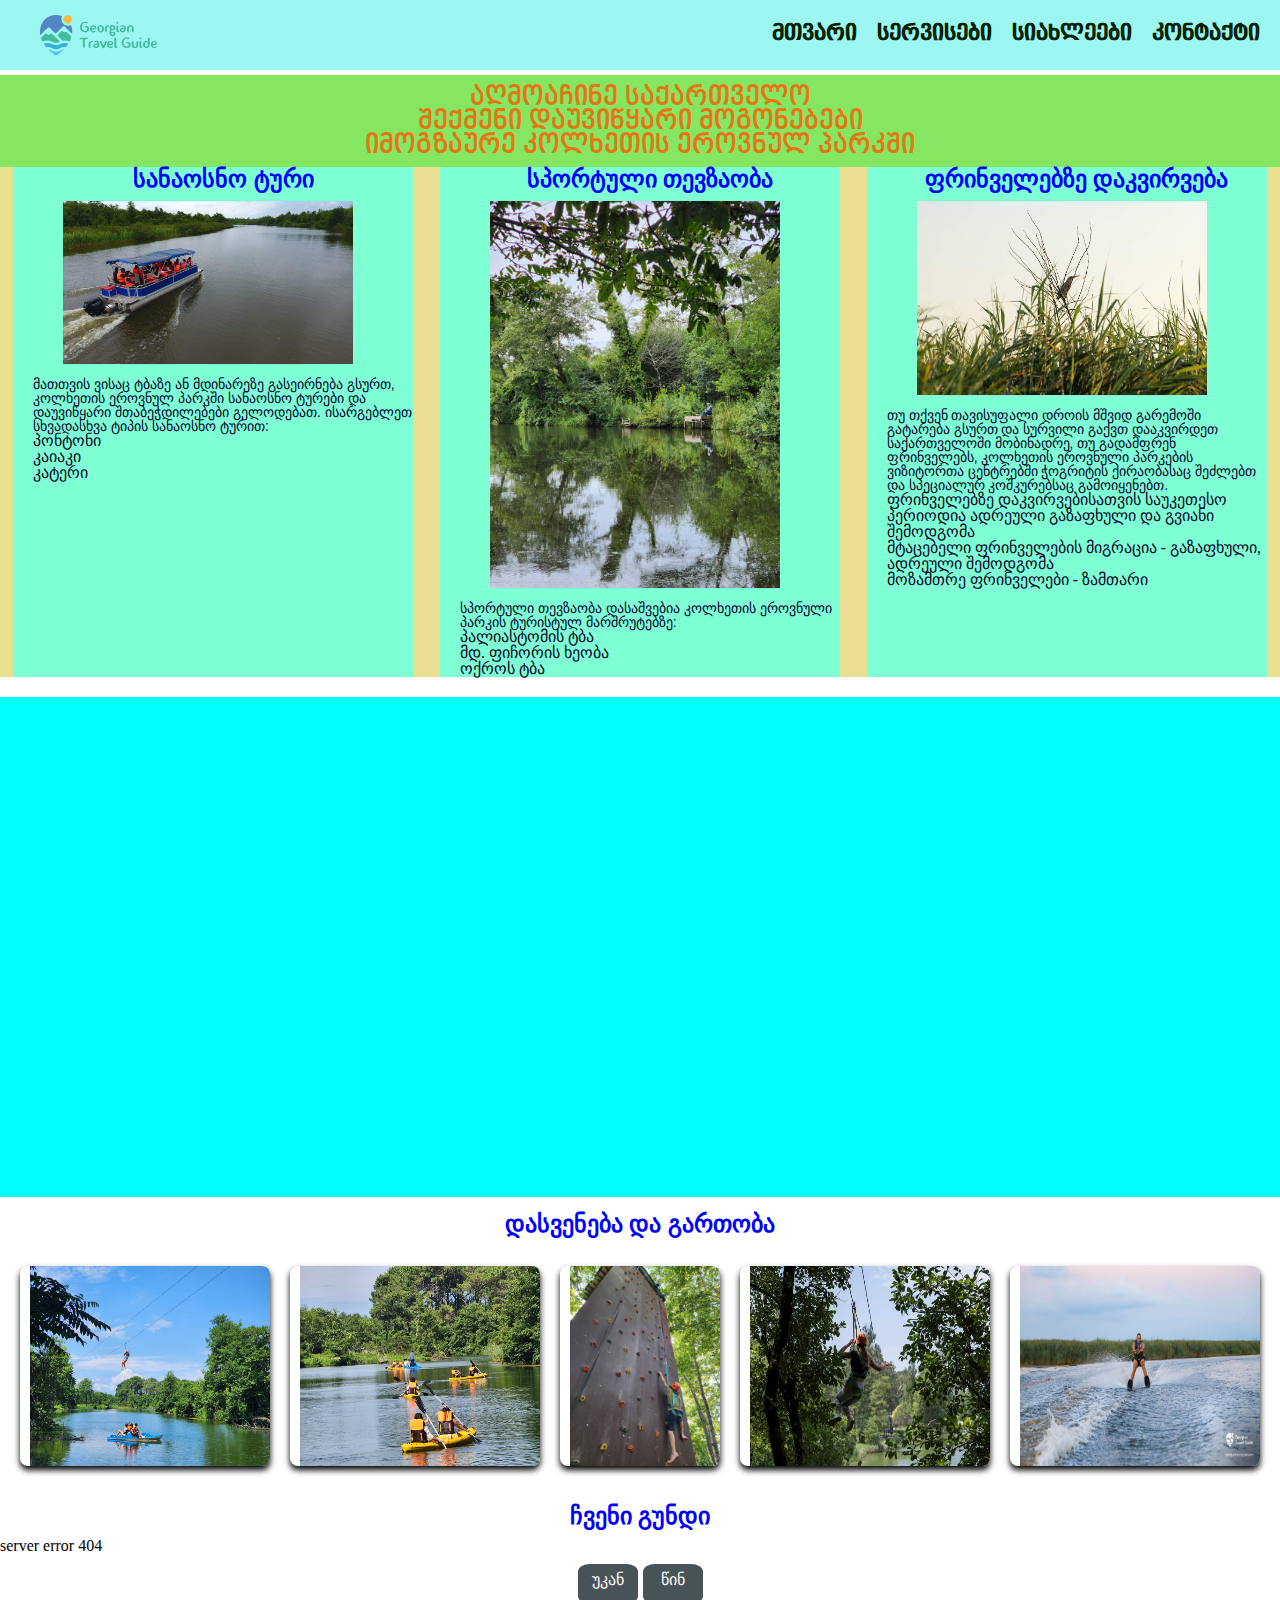
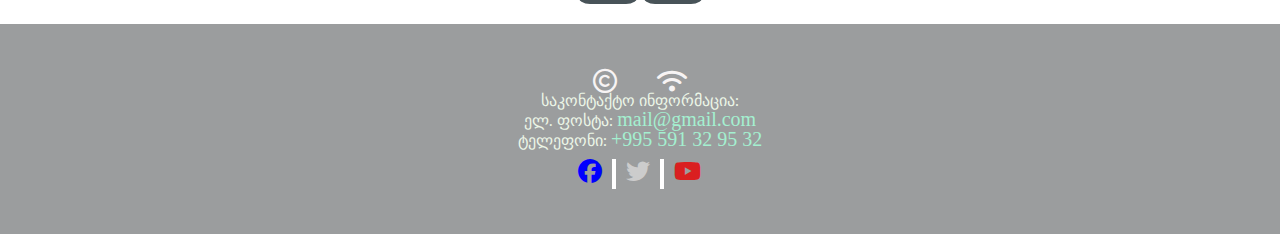
==== commit 8a2eba3f: "add 20.03.2025" ====
--- a/about.html
+++ b/about.html
@@ -110,6 +110,10 @@
     </main>
     <footer>
         <div class="sakontacto">
+            <div class="icons-top">
+            <i class='far fa-copyright'></i>
+            <i class='fas fa-wifi'></i>
+            </div>
             <b>საკონტაქტო ინფორმაცია:</b>
             <ul>
                 <li><span>ელ. ფოსტა:</span>
@@ -122,16 +126,20 @@
                 <a href="tel:591329532">+995 591 32 95 32</a>
                 </li>
             </ul>
-        
+            
             
             <div class="icons">
                 <a href="https://www.facebook.com/profile.php?id=100064619053213" target="_blank"><i class="fa-brands fa-facebook"></i></a>
                 <div class="line-line"></div>
-                <i class="fa-brands fa-instagram"></i>
+                <i class="fa-brands fa-twitter"></i>
                 <div class="line-line"></div>
                 <a href="https://www.youtube.com/watch?v=87AZKovURDg" target="_blank"><i class="fa-brands fa-youtube"></i></a>
             </div>
         </div>
+        
+            
+        
+        
 
     </footer>    
         
--- a/style.css/style.css
+++ b/style.css/style.css
@@ -61,7 +61,8 @@
      font-family: 'BPG WEB 002 Caps'; 
     font-size: 30px;
     letter-spacing: 0.15rem;
-    color: rgb(236, 156, 8);
+    color: rgb(245, 242, 238);
+    text-shadow: 4px 4px 8px rgba(0, 0, 0, 0.7);
     padding: 20px 70px;
     text-align: center;
     
@@ -92,24 +93,6 @@
 }
 
 
-
-/* #home {
-    height: 100%;
-    
-    background-color: aquamarine;
-    background-image: url("https://nationalparks.ge/files/155255317835%E1%83%99%E1%83%9D%E1%83%9A%E1%83%AE%E1%83%94%E1%83%97%E1%83%981.jpg");
-    background-size:cover;
-    background-position: center; 
-    background-repeat:no-repeat;
-    background-attachment: fixed;
-   
-
-}
-.other {
-    background-image: none;
-    /* background-color: gray; */
-/* } */
-
 header {
     background-color: rgb(156, 246, 241);
     position: fixed;
@@ -166,18 +149,7 @@
 
 /* დასრულდა header */
 
-/* .title {
-   
-   margin-top: 200px;
-   display: inline-block;
-   color: rgb(245, 107, 43);
-  
-   margin-left: 30px;
-   font-family: 'BPG WEB 002 Caps';
-   font-size: 50px;
-   z-index: 10;
-
-} */
+
  .text h2 {
     margin-top: 20px;
     text-align: center;
@@ -209,42 +181,82 @@
     height: 300px;
     opacity: 0,2;
 }
-.sakontacto {
-    max-width: 1600px;
-    width: 100%;
-    height: 80px;
-    background-color: rgb(138, 238, 188);
+
+
+ footer {
+    display: flex;
+    justify-content: center;
+    align-items: center;
+    flex-direction: column;
+     background: #9b9d9e; 
+    color: rgb(236, 246, 231);
+    text-align: center;
+    padding: 30px;
     margin-top: 20px;
     
-    padding: 20px;
-    bottom: 10px; 
-    right: 10px;
-    display: flex;
-    justify-content: space-between;
+ }
+ .sakontacto {
+    display: flex;
+    flex-direction: column;
+    align-items: center;
+    margin-top: 15px;
+    margin-bottom: 15px;
+ }
+ .sakontacto ul li a {
+    color: #a4f0d0;
+ }
+
+ .icons-top {
+    display: flex;
+    align-items: center;
+    gap: 40px;
+ }
+ .icons-top i {
+    font-size: 24px;
+    color: #f7f4f4;
+ }
+ .icons-top i:hover {
+    color: #161515;
+ }
+ ul {
+    list-style: none;
+    padding: 0;
 
 }
 .icons {
-    
-    font-size: 30px; 
-    color: rgba(244, 76, 57, 0.503);
-    display: flex;
+    display: flex;
+    justify-content: center;
     gap: 10px;
-}
-.icons :hover {
-    color: rgb(2, 13, 43);
-}
+    margin-top: 10px;
+}
+
 .line-line {
     width: 4px;
     height: 30px;
-    background-color:rgba(244, 76, 57, 0.503); 
+    background-color:white
 }
 .fa-youtube {
     color: rgba(227, 14, 14, 0.877);
     font-size: 24px;
 }
+.fa-youtube:hover {
+    
+    font-size: 30px;
+}
 .fa-facebook {
     color: blue;
     font-size: 24px;
+}
+.fa-facebook:hover {
+   
+    font-size: 30px;
+}
+.fa-twitter {
+    font-size: 24px;
+    color: #ccc;
+}
+.fa-twitter:hover {
+    font-size: 30px;
 }
 
 /* ნიუსები */
@@ -462,8 +474,8 @@
     box-shadow: 2px 2px 10px rgba(0,0,0,0.1);
 }
 #ul_list img {
-    width: 200px;
-    height: 200px;
+    width: 100px;
+    height: 100px;
     border-radius: 50%;
     cursor: pointer;
 }
@@ -480,8 +492,8 @@
 }
 
 #loadprev {
-    width: 70px;
-    height: 50px;
+    width: 60px;
+    height: 40px;
     background-color: rgb(72, 83, 88);
     border-radius: 20%;
     cursor: pointer;
@@ -490,17 +502,21 @@
     
     
 }
+#loadprev:hover {
+    background-color: #9b9d9e;
+}
 #loadnext {
-    width: 70px;
-    height: 50px;
+    width: 60px;
+    height: 40px;
     background-color:rgb(72, 83, 88); 
     border-radius: 20%;
     cursor: pointer;
     padding-top: 2px;
-    
-    
-    
+
 } 
+#loadnext:hover {
+    background-color: #9b9d9e;
+}
 
 /* contact */
 
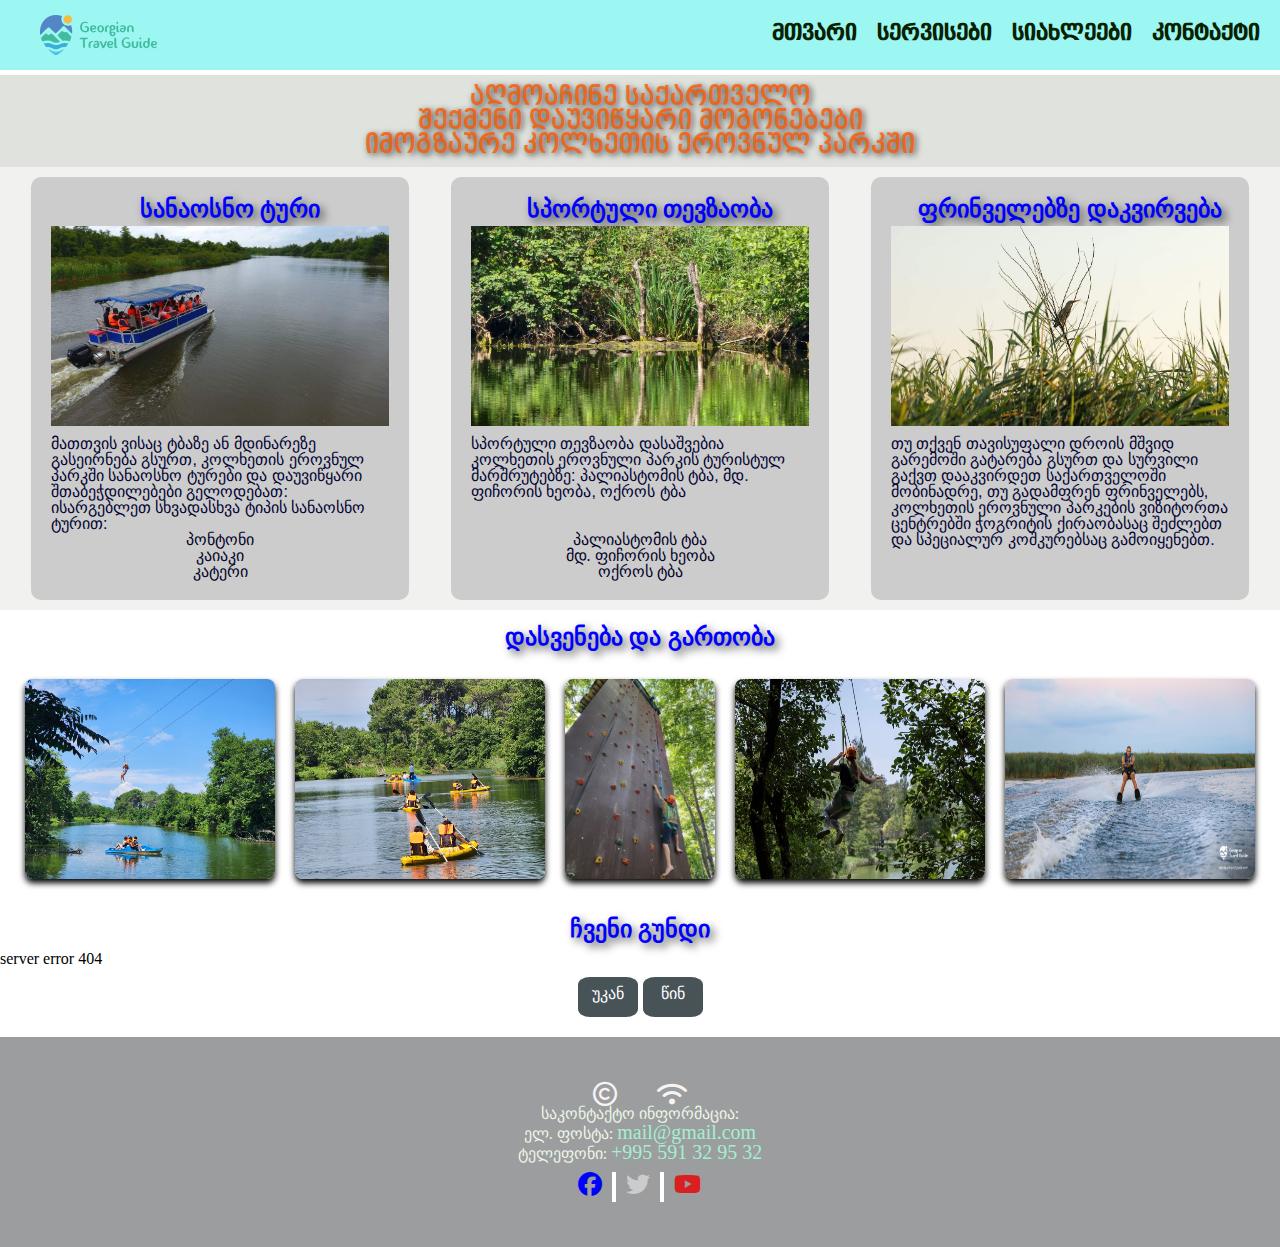
==== commit 80dd28d5: "add change about" ====
--- a/about.html
+++ b/about.html
@@ -33,9 +33,9 @@
         <div class="divider1">
         <div class="servis1">
             <h3>სანაოსნო ტური </h3>
-            <img src="./images/466129758_907707854795869_8179691361553380141_n.jpg" alt="">
+            <img  class="servis1-img" src="./images/466129758_907707854795869_8179691361553380141_n.jpg" alt="">
             <p class="ab_text">
-                მათთვის ვისაც ტბაზე ან მდინარეზე გასეირნება გსურთ, კოლხეთის ეროვნულ პარკში სანაოსნო ტურები და დაუვიწყარი შთაბეჭდილებები გელოდებათ.
+                მათთვის ვისაც ტბაზე ან მდინარეზე გასეირნება გსურთ, კოლხეთის ეროვნულ პარკში სანაოსნო ტურები და დაუვიწყარი შთაბეჭდილებები გელოდებათ:
                 ისარგებლეთ სხვადასხვა ტიპის სანაოსნო ტურით:
                  
             </p>
@@ -43,12 +43,12 @@
                 <li>პონტონი</li>
                 <li>კაიაკი</li>
                 <li>კატერი</li>
-            </ul>
+            </ul> 
         </div>
         <div class="servis1">
             <h3>სპორტული თევზაობა</h3>
-            <img src="./images/475701197_929576422620191_5705787933874400117_n.jpg" alt="">
-            <p class="ab_text">სპორტული თევზაობა დასაშვებია კოლხეთის ეროვნული პარკის ტურისტულ მარშრუტებზე:</p>
+            <img class="servis1-img"  src="./images/ku.jpg" alt="">
+            <p class="ab_text">სპორტული თევზაობა დასაშვებია კოლხეთის ეროვნული პარკის ტურისტულ მარშრუტებზე: პალიასტომის ტბა, მდ. ფიჩორის ხეობა, ოქროს ტბა</p>
             <ul>
                 <li>პალიასტომის ტბა</li>
                 <li>მდ. ფიჩორის ხეობა </li>
@@ -59,20 +59,16 @@
         </div>
         <div class="servis1">
             <h3>ფრინველებზე დაკვირვება</h3>
-            <img src="./images/frinvel.jpg" alt="">
-            <p class="ab_text">თუ თქვენ თავისუფალი დროის მშვიდ გარემოში გატარება გსურთ და სურვილი გაქვთ დააკვირდეთ საქართველოში მობინადრე, თუ გადამფრენ ფრინველებს, კოლხეთის ეროვნული პარკების ვიზიტორთა ცენტრებში ჭოგრიტის ქირაობასაც შეძლებთ და სპეციალურ კოშკურებსაც გამოიყენებთ.
+            <img class="servis1-img"  src="./images/frinvel.jpg" alt="">
+            <p class="ab_text">
+                თუ თქვენ თავისუფალი დროის მშვიდ გარემოში გატარება გსურთ და სურვილი გაქვთ დააკვირდეთ საქართველოში მობინადრე, თუ გადამფრენ ფრინველებს, კოლხეთის ეროვნული პარკების ვიზიტორთა ცენტრებში ჭოგრიტის ქირაობასაც შეძლებთ და სპეციალურ კოშკურებსაც გამოიყენებთ.
 
             </p>
-            <ul>
-                <li>ფრინველებზე დაკვირვებისათვის საუკეთესო პერიოდია  ადრეული გაზაფხული და გვიანი შემოდგომა</li>
-                <li>მტაცებელი ფრინველების მიგრაცია - გაზაფხული, ადრეული შემოდგომა  </li>
-                <li>მოზამთრე ფრინველები - ზამთარი</li>
-            </ul>
+            
         </div>
-        </div>
-        <div class="video">
+        <!-- <div class="video">
         <iframe width="700" height="500" src="https://www.youtube.com/embed/GwI4yjtSDQc?si=Bnh7YrC926407ycF" title="YouTube video player" frameborder="0" allow="accelerometer; autoplay; clipboard-write; encrypted-media; gyroscope; picture-in-picture; web-share" referrerpolicy="strict-origin-when-cross-origin" allowfullscreen></iframe>
-        </div>
+        </div> -->
         
         </section>
         <h4>დასვენება და გართობა</h4>
--- a/style.css/style.css
+++ b/style.css/style.css
@@ -346,24 +346,33 @@
   
 }
 .servis h2 {
-    background-color: rgb(133, 230, 98);
+    background-color: rgb(223, 226, 221);
     display: block;
     text-align: center;
     font-family: 'BPG WEB 002 Caps';
     font-size: 24px;
     color: rgba(255, 89, 0, 0.797);
+    text-shadow: 2px 2px 6px rgba(0, 0, 0, 0.7);
     padding: 10px;
     }
-.divider1 {
-    
-    width: 100%;
-    display: flex;
-    justify-content: space-around;
-    background-color: rgb(235, 224, 146);
-}
+ .divider1 {
+    padding: 10px;
+    width: 100%;
+    display: flex;
+     justify-content: space-around; 
+    background-color: rgb(241, 241, 239);
+} 
 .servis1 {
-    width: 400px;
-    background-color: aquamarine;
+    width: 30%;
+    background-color: #ccc;
+    padding: 20px;
+    text-align: center;
+    border-radius: 10px;
+    display: flex;
+    flex-direction: column;
+    align-items: center;
+    justify-content: space-between;
+  
     
 }
 .servis1 h3 {
@@ -374,37 +383,41 @@
     padding-left: 20px;
     cursor: pointer;
     text-align: center;
+    text-shadow: 4px 4px 8px rgba(0, 0, 0, 0.7);
 }
 .servis1 h3:hover {
     color: rgb(135, 135, 213);
 }
-.servis1 img {
-    width: 350px;
-    margin-top: 10px;
-    padding-left: 50px;
-    padding-right: 10px;
+.servis1-img{
+    width: 100%;
+    height: 200px;
+    object-fit: cover;
+    margin-top: 5px;
+    
 }
 .ab_text {
-    font-size: 14px;
+    font-size: 16px;
     text-align:start;
     font-family: "Arial GEO ", sans-serif;
     color: rgb(2, 2, 51);
-    margin-top: 10px;
-    padding-left: 20px;
+    flex-grow: 1;
+     margin-top: 10px;
+    
     
 }
 .servis1 ul li {
-    padding-left: 20px;
+    /* padding-left: 20px; */
     color: rgb(4, 2, 42);
-    list-style: none;
-}
-.video {
-    display: flex;
-    justify-content: center;
+     list-style: none; 
+}
+/* .video {
+    display: flex;
+    
+    justify-content: center; 
     margin-top: 20px;
     background-color: aqua;
     
-}
+} */
 h4 {
     text-align: center;
     font-size: 24px;
@@ -414,13 +427,14 @@
     font-weight: bold;
     font-family: "Arial GEO ", sans-serif;
     cursor: pointer;
+    text-shadow: 4px 4px 8px rgba(0, 0, 0, 0.7);
 }
 h4:hover{
     color: rgb(245, 138, 8);
     
 }
 .ab-section {
-   /* background-color: gray; */
+   
    display: flex;
    justify-content: center;
    gap: 20px;
@@ -436,10 +450,10 @@
 .ab-section  img {
     width: 100%;
     height: 200px;
-    padding-left: 10px;
+    /* padding-left: 10px; */
     border-radius: 8px;
     box-shadow: 0px 4px 6px rgb(0, 0, 0);
-    transition: transform 0.3s ease-in-out;
+    transition: transform 0.3s ease-in-out; 
 }
 /* მაუსზე შეხებისას ზომა ოდნავ გაიზრდება */
 .ab-section img:hover {
@@ -451,6 +465,7 @@
     margin-top: 20px;
     margin-left: 30px;
     font-size: 24px;
+    text-shadow: 4px 4px 8px rgba(0, 0, 0, 0.7);
 }
 
 
@@ -464,7 +479,7 @@
 }
 #ul_list li {
     display: inline-block;
-    margin-left: 10px;
+     margin-left: 10px; 
     
     align-items: center;
     text-align: center;
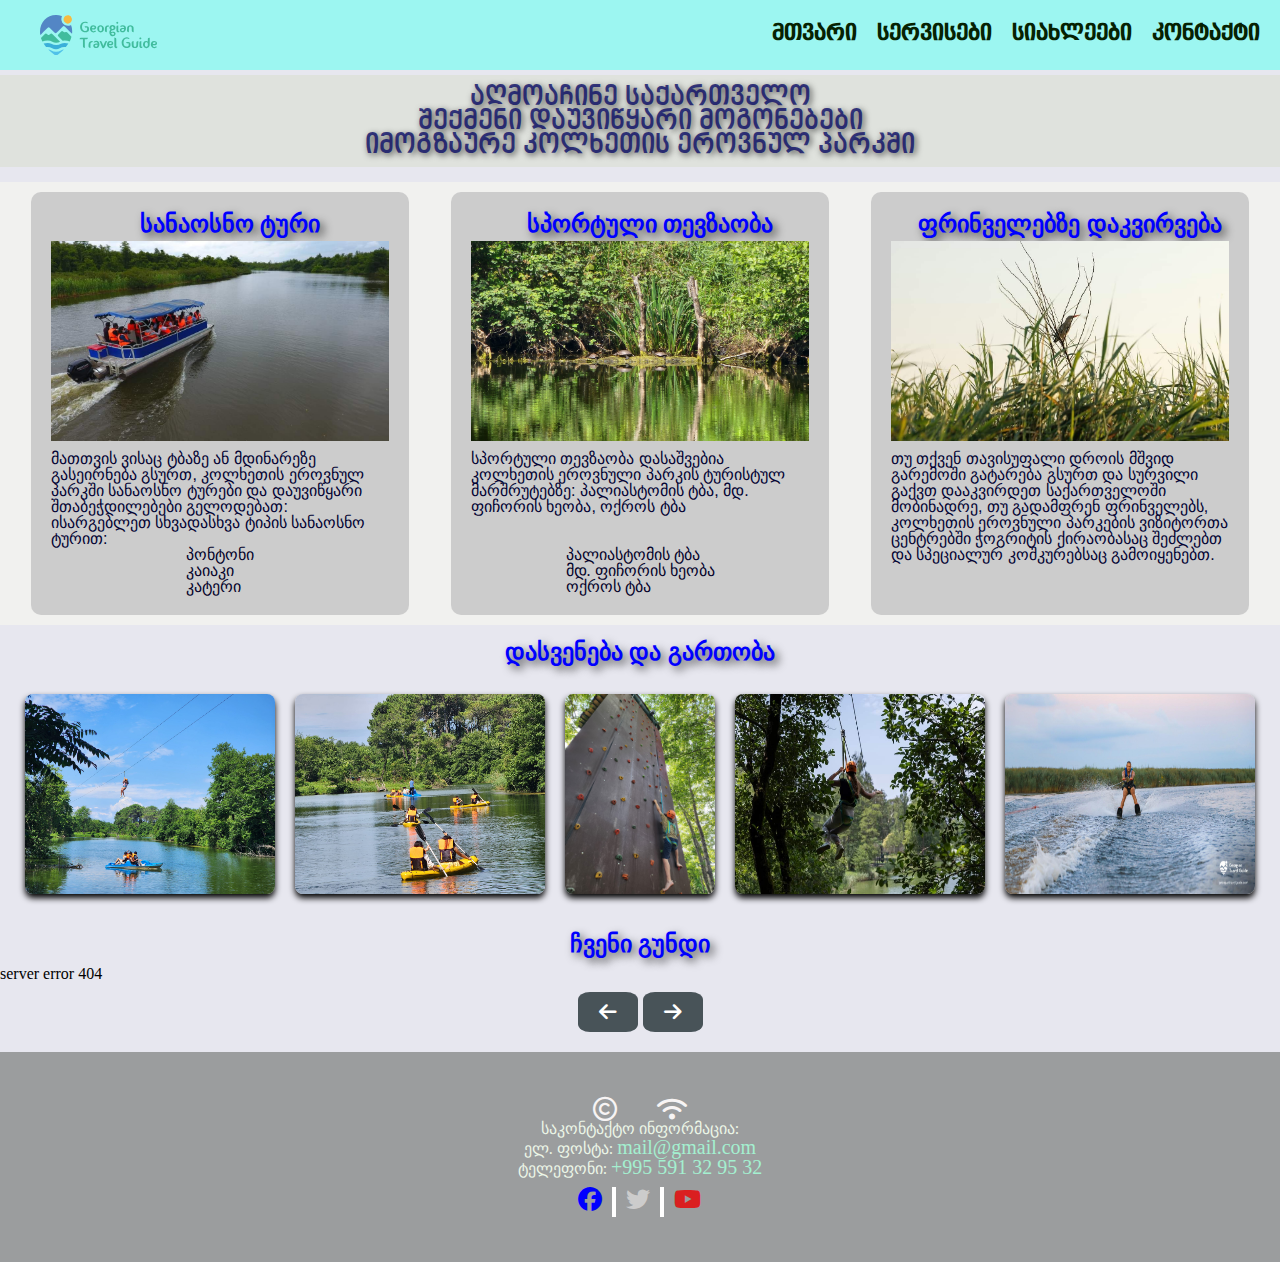
==== commit 5ca45c80: "add 30.03.2025" ====
--- a/about.html
+++ b/about.html
@@ -31,45 +31,43 @@
         <section class="servis">
         <h2>აღმოაჩინე საქართველო <br>შექმენი დაუვიწყარი მოგონებები<br>იმოგზაურე კოლხეთის ეროვნულ პარკში</h2>
         <div class="divider1">
-        <div class="servis1">
-            <h3>სანაოსნო ტური </h3>
-            <img  class="servis1-img" src="./images/466129758_907707854795869_8179691361553380141_n.jpg" alt="">
-            <p class="ab_text">
-                მათთვის ვისაც ტბაზე ან მდინარეზე გასეირნება გსურთ, კოლხეთის ეროვნულ პარკში სანაოსნო ტურები და დაუვიწყარი შთაბეჭდილებები გელოდებათ:
-                ისარგებლეთ სხვადასხვა ტიპის სანაოსნო ტურით:
-                 
-            </p>
-            <ul>
-                <li>პონტონი</li>
-                <li>კაიაკი</li>
-                <li>კატერი</li>
-            </ul> 
+            <div class="servis1">
+                <h3>სანაოსნო ტური </h3>
+                <img  class="servis1-img" src="./images/466129758_907707854795869_8179691361553380141_n.jpg" alt="">
+                <p class="ab_text">
+                    მათთვის ვისაც ტბაზე ან მდინარეზე გასეირნება გსურთ, კოლხეთის ეროვნულ პარკში სანაოსნო ტურები და დაუვიწყარი შთაბეჭდილებები გელოდებათ:
+                    ისარგებლეთ სხვადასხვა ტიპის სანაოსნო ტურით:
+                    
+                </p>
+                <ul>
+                    <li>პონტონი</li>
+                    <li>კაიაკი</li>
+                    <li>კატერი</li>
+                </ul> 
+            </div>
+            <div class="servis1">
+                <h3>სპორტული თევზაობა</h3>
+                <img class="servis1-img"  src="./images/ku.jpg" alt="">
+                <p class="ab_text">სპორტული თევზაობა დასაშვებია კოლხეთის ეროვნული პარკის ტურისტულ მარშრუტებზე: პალიასტომის ტბა, მდ. ფიჩორის ხეობა, ოქროს ტბა</p>
+                <ul>
+                    <li>პალიასტომის ტბა</li>
+                    <li>მდ. ფიჩორის ხეობა </li>
+                    
+                    <li>ოქროს ტბა </li>
+                </ul>
+
+            </div>
+            <div class="servis1">
+                <h3>ფრინველებზე დაკვირვება</h3>
+                <img class="servis1-img"  src="./images/frinvel.jpg" alt="">
+                <p class="ab_text">
+                    თუ თქვენ თავისუფალი დროის მშვიდ გარემოში გატარება გსურთ და სურვილი გაქვთ დააკვირდეთ საქართველოში მობინადრე, თუ გადამფრენ ფრინველებს, კოლხეთის ეროვნული პარკების ვიზიტორთა ცენტრებში ჭოგრიტის ქირაობასაც შეძლებთ და სპეციალურ კოშკურებსაც გამოიყენებთ.
+
+                </p>
+                
+            </div>
         </div>
-        <div class="servis1">
-            <h3>სპორტული თევზაობა</h3>
-            <img class="servis1-img"  src="./images/ku.jpg" alt="">
-            <p class="ab_text">სპორტული თევზაობა დასაშვებია კოლხეთის ეროვნული პარკის ტურისტულ მარშრუტებზე: პალიასტომის ტბა, მდ. ფიჩორის ხეობა, ოქროს ტბა</p>
-            <ul>
-                <li>პალიასტომის ტბა</li>
-                <li>მდ. ფიჩორის ხეობა </li>
-                
-                <li>ოქროს ტბა </li>
-            </ul>
-
-        </div>
-        <div class="servis1">
-            <h3>ფრინველებზე დაკვირვება</h3>
-            <img class="servis1-img"  src="./images/frinvel.jpg" alt="">
-            <p class="ab_text">
-                თუ თქვენ თავისუფალი დროის მშვიდ გარემოში გატარება გსურთ და სურვილი გაქვთ დააკვირდეთ საქართველოში მობინადრე, თუ გადამფრენ ფრინველებს, კოლხეთის ეროვნული პარკების ვიზიტორთა ცენტრებში ჭოგრიტის ქირაობასაც შეძლებთ და სპეციალურ კოშკურებსაც გამოიყენებთ.
-
-            </p>
-            
-        </div>
-        <!-- <div class="video">
-        <iframe width="700" height="500" src="https://www.youtube.com/embed/GwI4yjtSDQc?si=Bnh7YrC926407ycF" title="YouTube video player" frameborder="0" allow="accelerometer; autoplay; clipboard-write; encrypted-media; gyroscope; picture-in-picture; web-share" referrerpolicy="strict-origin-when-cross-origin" allowfullscreen></iframe>
-        </div> -->
-        
+       
         </section>
         <h4>დასვენება და გართობა</h4>
         <section class="ab-section">
@@ -98,8 +96,8 @@
 
             </div>
             <div class="button-cont">
-            <button id="loadprev">უკან</button>
-            <button id="loadnext">წინ</button>
+            <button id="loadprev"><i class="fa-solid fa-arrow-left"></i></button>
+            <button id="loadnext"><i class="fa-solid fa-arrow-right"></i></button>
             </div>
        </section>
 
--- a/style.css/style.css
+++ b/style.css/style.css
@@ -5,11 +5,14 @@
     box-sizing: border-box;
 }
 #home {
-    background-color: rgb(135, 188, 244);
+    background-color: rgb(233, 236, 240);
 }
 html, body {
     overflow-x: hidden;
     width: 100%;
+}
+.other {
+    background-color: #e7e7ef;
 }
 /* slider */
 
@@ -28,19 +31,21 @@
     transform: translateY(-50%);
     width: 45px;
     height: 45px;
-    background-color: blueviolet;
+    background-color: rgb(113, 125, 188);
     border-radius: 50%;
-    color: aquamarine;
+    color: rgb(196, 235, 222);
     cursor: pointer;
     border: none;
     font-size: 15px;
     z-index: 2;
+    padding-top: 5px;
     
 
 
 }
 .arrow-left {
     left: 235px;
+    
 }
 .arrow-right {
     right: 235px;
@@ -160,12 +165,14 @@
 }  
 .mtavari {
     margin-left: 150px;
+    margin-right: auto;
     margin-top: 20px;
     max-width: 870px;
     width: 100%;
     display: flex;
     justify-content: space-evenly;
     gap: 10px;
+   
 }
 .mtavari_img {
     width: 300px;
@@ -263,22 +270,26 @@
 
 .divider {
     display: flex;
+    flex-wrap: wrap;
     justify-content: space-between;
-    /* background-color: blue; */
+    
+    
     margin: 10px;
     
 }
 .image {
     width: 500px;
-    /* height: 400px; */
-    background-color: aliceblue;
+   
+    /* background-color: rgb(236, 241, 246); */
     display: flex;
     justify-content: space-evenly;
     text-align:left;
-    font-size: 15px;
+    font-size: 16px;
     font-family: "Arial GEO ", sans-serif;
-    padding-top: 70px;
+    padding-top: 30px;
     padding-right: 10px;
+    padding-bottom: 30px;
+    padding-left: 5px;
     box-sizing: border-box;
     gap: 10px;
    
@@ -288,52 +299,58 @@
     font-weight: bold;
     color: brown;
 }
-
-
-
-.img {
+ .img {
     width: 260px;
-    height: 350px;
+    height: 250px;
     object-fit: cover;
     cursor: pointer;
-}
-/* .img:hover {
-    content: "";
-    width: 300px;
-    height: 400px;
-} */
+} 
+
+
 
 .foto {
     display: flex;
-    justify-content: space-between;
-    background-color: rgba(170, 243, 152, 0.934);
-    margin-left: 10px;
+    flex-direction: column;
+    align-items: center;
+    background-color: rgba(214, 239, 208, 0.934);
+    padding: 20px;
+    gap: 10px;
+    text-align: center;
+}
+#hidden-text {
+    display: none;
+    max-width: 800px;
+    font-size: 16px;
+    color: rgb(68, 68, 69);
+    text-align: justify;
+    padding: 10px;
+}
+
+.text-cont:hover{
+    
+    font-weight: bold;
+   
+}
+.toggle-btn-cont {
     margin-top: 10px;
-    /* padding: 5px; */
-    gap: 10px;
-   
-    
-}
-.text-cont {
-   padding-left: 20px;
-   padding-top: 60px;
-   font-size: 16px;
-   font-family: "Arial GEO ", sans-serif;
-   color: rgb(68, 68, 69);
-   cursor: pointer;
-   
-}
-.text-cont:hover{
-    color: brown;
+}
+#toggle-btn {
+    display: inline-block;
     font-weight: bold;
-   
-}
-
-.img-cont {
-   
-   width: 100%;
-  padding: 20px;
+    color: blue;
+    cursor: pointer;
+    padding: 8px 12px;
+    background-color: white;
+    border: 2px solid blue;
+    border-radius: 5px;
+}
+
+.img-cont img {
+   max-width: 100%;
+  border-radius: 10px;
   object-fit: cover;
+  cursor: pointer;
+  margin-top: 70px;
 }
 
 
@@ -351,9 +368,11 @@
     text-align: center;
     font-family: 'BPG WEB 002 Caps';
     font-size: 24px;
-    color: rgba(255, 89, 0, 0.797);
+    color: rgba(11, 13, 103, 0.797);
     text-shadow: 2px 2px 6px rgba(0, 0, 0, 0.7);
     padding: 10px;
+    margin-top: 15px;
+    margin-bottom: 15px;
     }
  .divider1 {
     padding: 10px;
@@ -401,23 +420,17 @@
     font-family: "Arial GEO ", sans-serif;
     color: rgb(2, 2, 51);
     flex-grow: 1;
-     margin-top: 10px;
+    margin-top: 10px;
     
     
 }
 .servis1 ul li {
-    /* padding-left: 20px; */
+   
     color: rgb(4, 2, 42);
      list-style: none; 
-}
-/* .video {
-    display: flex;
-    
-    justify-content: center; 
-    margin-top: 20px;
-    background-color: aqua;
-    
-} */
+     text-align: left;
+}
+
 h4 {
     text-align: center;
     font-size: 24px;
@@ -532,6 +545,25 @@
 #loadnext:hover {
     background-color: #9b9d9e;
 }
+.fa-arrow-left {
+    font-size: 20px;
+    
+    padding-top: 8px;
+    text-align: center;
+}
+.fa-arrow-left:hover {
+    color: #161515;
+}
+
+.fa-arrow-right {
+    font-size: 20px;
+    padding-top: 8px;
+}
+.fa-arrow-right:hover{ 
+    color: #161515;
+}
+
+
 
 /* contact */
 
@@ -542,12 +574,12 @@
     padding: 30px;
     font-weight: bold;
     gap: 30px;
-    background-color: rgb(238, 215, 235);
+    /* background-color: rgb(238, 215, 235); */
 }
 .div-contact h2 {
     font-family: 'BPG WEB 002 Caps';
     font-size: 24px;
-    color: rgb(232, 232, 238);
+    color: rgb(21, 21, 37); 
 }
 .div-li {
     margin-top: 50px;
@@ -555,6 +587,10 @@
     color: rgb(12, 27, 6);
 
 }
+/* .fa-arrow-right {
+    font-size: 25px;
+} */
+
 
 
 /* form */
@@ -617,7 +653,7 @@
     margin: 0 auto;
 }
 .wraper-body {
-    background-color: rgb(233, 114, 78);
+    background-color: rgb(181, 205, 205);
     max-width: 1000px;
     width: 100%;
     margin: 0 auto;
--- a/style.css/responsive.css
+++ b/style.css/responsive.css
@@ -18,7 +18,324 @@
     }
     .active{
         display: block;
-    }
- 
-
-}+        background-color: rgb(193, 218, 217);
+    }
+        /* მთავარი გვერდი */
+    .arrow-left {
+        left: 50px;
+        background-color: rgb(117, 119, 120);
+        
+    }
+    .arrow-right {
+        right: 50px;
+        background-color: rgb(117, 119, 120);
+    }
+    .text h2 {
+        font-size: 16px;
+        
+    }
+    #home {
+        background-color: rgb(197, 241, 241);
+    }
+
+    .mtavari {
+        display: flex;
+        justify-content: flex-start;
+        flex-wrap: wrap; 
+        
+        gap: 15px;
+        padding-top: 15px;
+        padding-left: 60px;
+        margin: 0 auto;
+        width: 100%;
+        box-sizing: border-box;
+    }
+    .mtavari_img {
+        width: 300px;
+        height:200px;
+        
+       
+    }
+    .mtavari_img:hover {
+        width: 350px;
+        height: 250px;
+    }
+    #slider {
+        
+        width: 90%;
+        height: 500px;
+    }
+
+    
+}
+
+/* mobail */
+@media (max-width: 480px) {
+    .arrow-left {
+        /* left: 30px; */
+        display: none;
+        
+    }
+    .arrow-right {
+        /* right: 30px; */
+        display: none;
+    }
+    .text h2 {
+         font-size: 16px; 
+    
+    }
+    #slider {
+        width: 90%;
+        height: 200px;
+        object-fit: cover;
+    }
+    .slider-title {
+        font-size: 16px;
+        color: rgb(243, 238, 238);
+        font-weight: bold;
+        margin-top: 25px;
+    }
+    #home {
+        background-color: antiquewhite;
+    }
+    .mtavari {
+        display: flex;
+        flex-direction: column;
+        align-items: center;
+        padding-left: 30px;
+        padding-top: 15px;
+        gap: 10px;
+    }
+    .mtavari_img {
+        width: 90%;
+        max-width: 300px;
+
+}
+
+       
+        
+}
+
+/*  სერვისები */
+
+@media (max-width: 768px) {
+    .servis h2 {
+        font-size: 20px;
+    }
+    .divider1 {
+       display: flex;
+       justify-content: space-between;
+       flex-wrap: wrap;
+       gap: 10px;
+       
+    }
+    .divider1 :first-child {
+        width: 100%; 
+        
+    }
+    .divider1 :nth-child(2){
+        width: 100%;
+    }
+    .divider1 :last-child {
+        width: 100%;
+        
+    } 
+    .servis1 {
+        background-color: rgb(218, 248, 238);
+    }
+    .servis1 h3 {
+        font-size: 20px;
+    }
+    .servis1-img {
+        width: 600px;
+        padding-top: 10px;
+        cursor: pointer;
+        /* object-fit: contain;  */
+         
+    }
+    .ab_text {
+        font-weight: bold;
+    }
+    .servis1 ul li {
+        font-weight: bold;
+    }
+       
+} 
+  /* მობილური */
+@media (max-width: 480px) {
+    .servis h2 {
+        font-size: 18px;
+    }
+    .divider1 {
+       display: flex;
+       justify-content: space-between;
+       flex-wrap: wrap;
+       gap: 5px;
+    }
+    .divider1 :first-child {
+        width: 100%; 
+    }
+    .divider1 :nth-child(2){
+        width: 100%;
+    }
+    .divider1 :last-child {
+        width: 100%;
+        
+    } 
+    .servis1 {
+        background-color: rgb(241, 245, 221);
+    }
+    .servis1 h3 {
+        font-size: 18px;
+    }
+    .servis1-img {
+        padding-top: 5px;
+    }
+    .ab_text {
+        font-weight: bold;
+        font-size: 14px;
+    }
+    .servis1 ul li {
+        font-weight: bold;
+        font-size: 14px;
+    }
+}
+
+    /* სიახლეები */
+ @media (max-width: 768px){
+    .divider {
+        flex-wrap: nowrap; 
+        flex-direction: column;
+        align-items: center;
+        background-color: rgb(242, 245, 244);
+        
+    }
+    .image {
+        gap: 20px;
+    }
+   
+    .wraper-body {
+        width: 90%;
+        padding: 10px;
+        background-color: rgb(223, 200, 193);
+    }
+    .fontSize {
+        font-size: 16px;
+    }
+    .acordion h2 {
+        font-size: 24px;
+    }
+    
+
+
+ }
+
+ @media (max-width: 480px){
+    .divider {
+        max-width: 90%;
+        margin-left: 25px;
+        flex-wrap: nowrap; 
+       flex-direction: column;
+       align-items: center;
+       background-color: rgb(226, 247, 239);
+
+      
+       
+   }
+   .image {
+    font-size: 14px;
+   
+    display: flex;
+    flex-direction: column;
+    align-items: center;
+    text-align: center;
+    padding-left: 35px;
+    padding-right: 25px;
+    }
+   .img {
+   
+    width: 200px;
+    height: 200px;
+    
+   }
+   .image p {
+    padding-left: 5px;
+    padding-right: 20px;
+   }
+
+    .wraper-body {
+        width: 80%;
+        padding: 10px;
+        background-color: rgb(222, 199, 190);
+    }
+    .fontSize {
+        font-size: 14px;
+    }
+    .acordion h2 {
+        font-size: 20px;
+    }
+
+
+}
+
+    /* კონტაქტი */
+
+@media (max-width: 768px) {
+    .div-map {
+        width: 100%;
+        max-width: 350px;
+        height: 250px;
+        margin: 0 auto;
+        padding: 10px; 
+        display: block;
+        box-sizing: border-box;
+        border: 1px solid rgb(246, 179, 179);
+         
+    }
+    .div-map iframe {
+        width: 100%;
+        height: 230px;
+        max-width: 100%;
+    }
+    .div-contact h2 {
+        font-size: 20px;
+    }
+ }
+
+ @media (max-width: 480px){
+    .div-contact {
+        background-color: white;
+        display: flex;
+        flex-direction: column;
+        align-items: center;
+        justify-content: center;
+        width: 100%;
+        text-align: center;
+        padding:10px;
+        box-sizing: border-box;
+        
+        
+    }
+    .div-map {
+        width: 100%;
+        max-width: 350px;
+        height: 250px;
+        margin: 0 auto;
+        padding: 10px; 
+        display: block;
+        box-sizing: border-box;
+        border: 1px solid rgb(246, 179, 179);
+         
+    }
+    .div-map iframe {
+        width: 100%;
+        height: 230px;
+        max-width: 100%;
+    }
+    .div-contact h2 {
+        font-size: 20px;
+    }
+   
+
+    
+ }